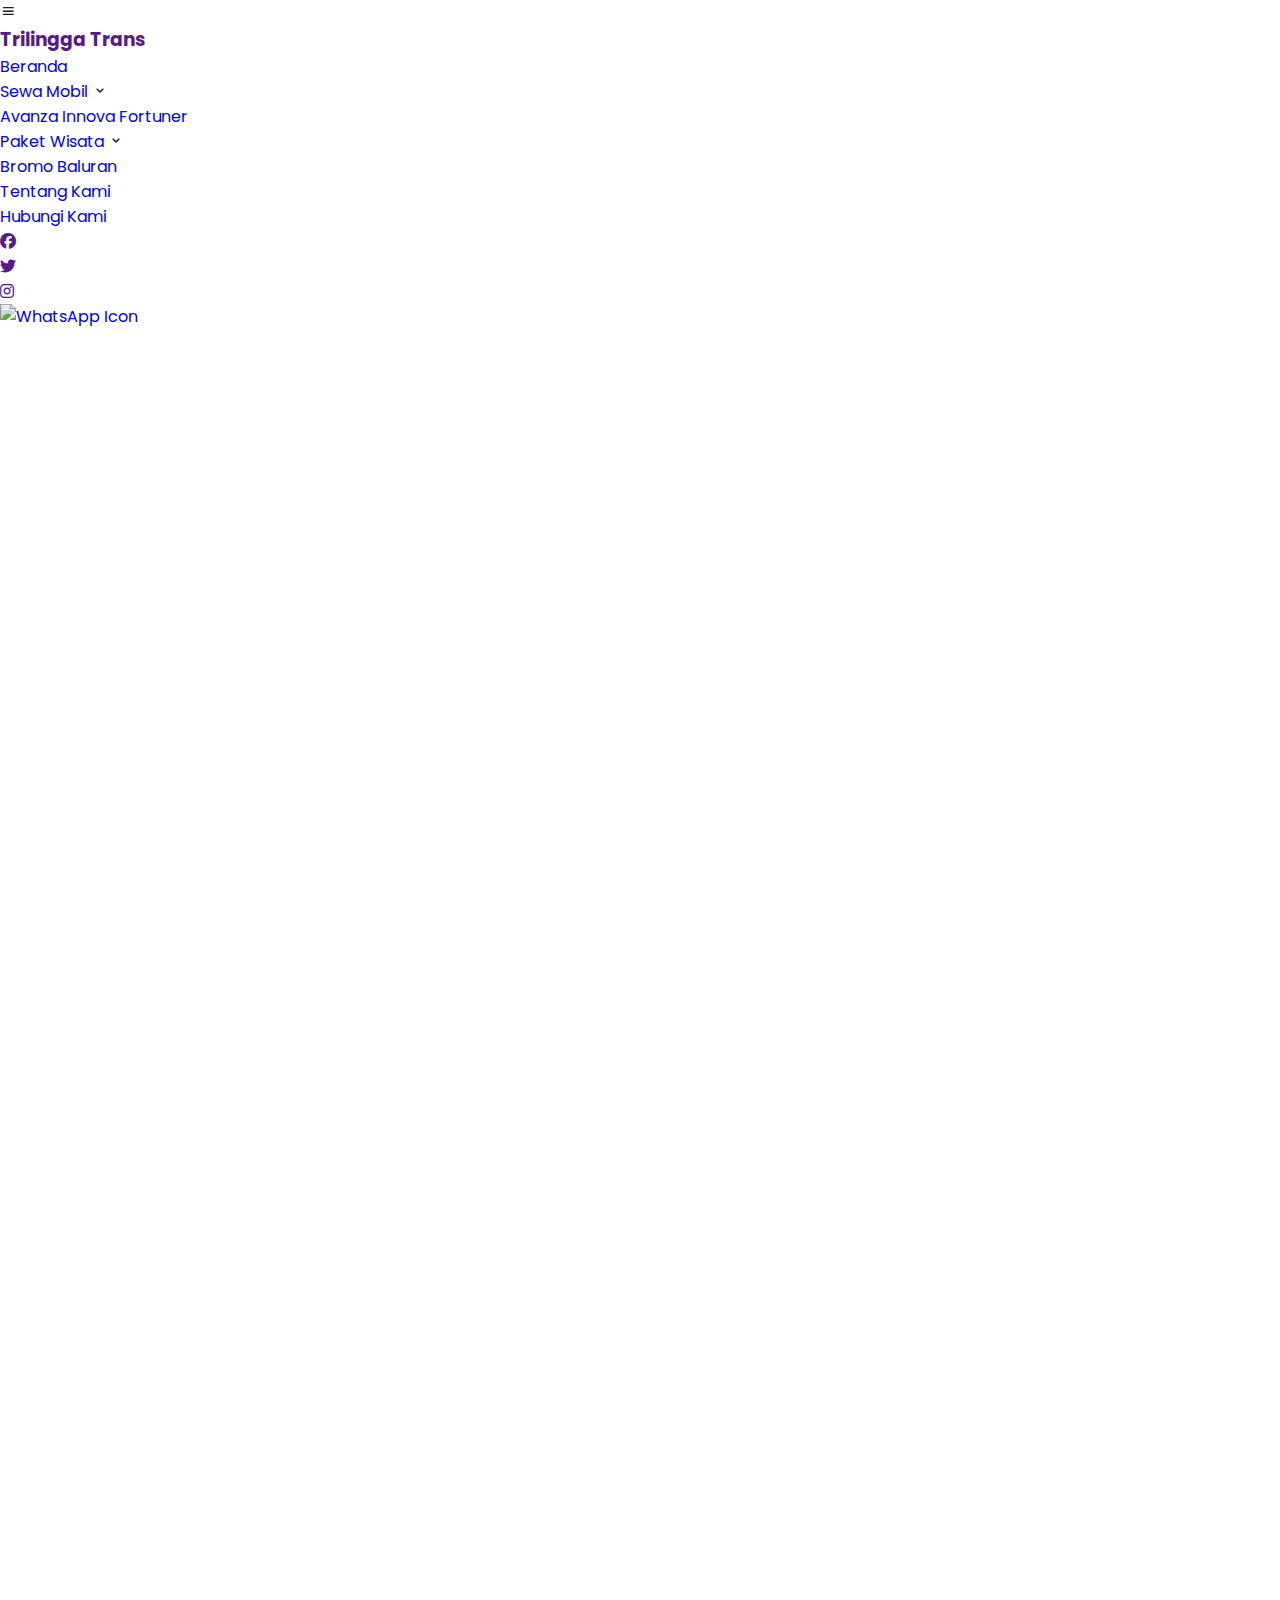
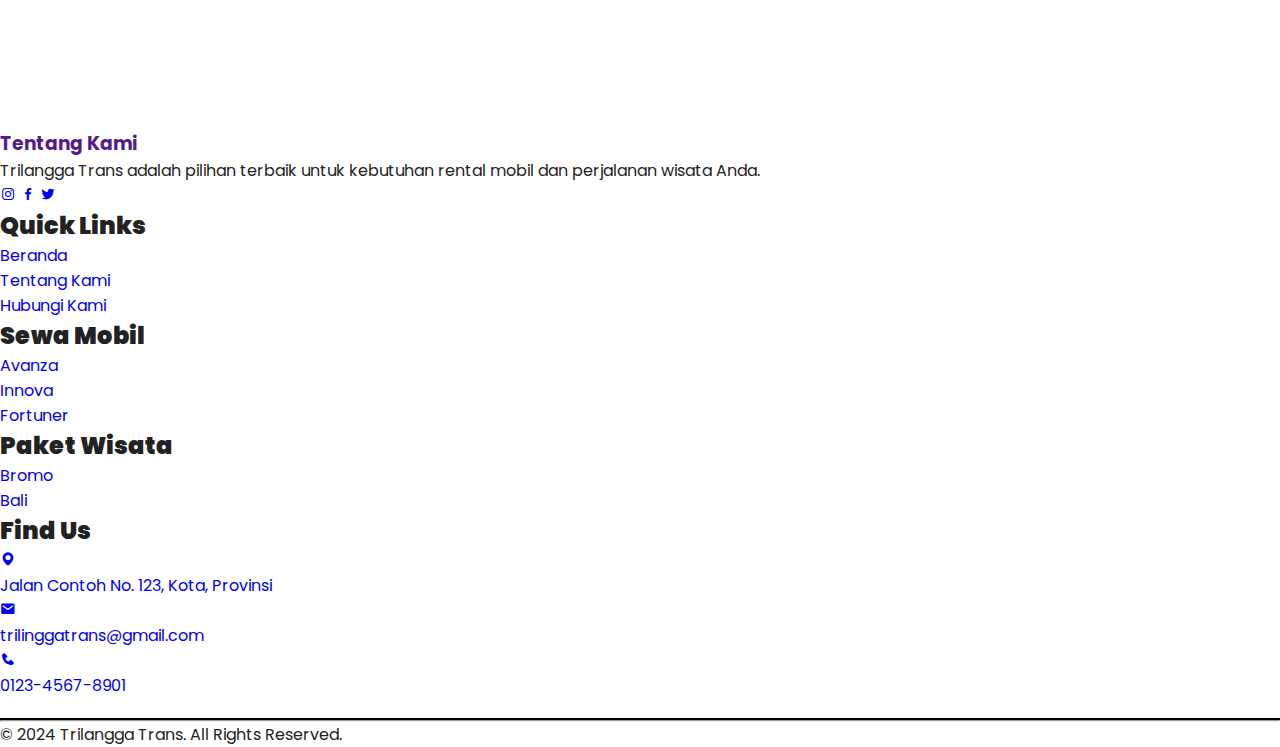
==== avanza.html @ 26cd96cb "update" ====
<!DOCTYPE html>
<html lang="en">
<head>
    <meta charset="UTF-8">
    <meta http-equiv="X-UA-Compatible" content="IE=edge">
    <meta name="viewport" content="width=device-width, initial-scale=1.0">
    <title>Avanza</title>
    <!-- css -->
    <link rel="stylesheet" href="style.css">
    <!-- box icons -->
    <link href='https://unpkg.com/boxicons@2.1.4/css/boxicons.min.css' rel='stylesheet'>
    
    <link rel="stylesheet" href="https://cdnjs.cloudflare.com/ajax/libs/font-awesome/6.2.1/css/all.min.css">
    <link rel="stylesheet" href="https://cdn.jsdelivr.net/npm/swiper/swiper-bundle.min.css" />
</head>
<body>
     <!-- header -->
     <header>
        <div class="container header-container">
            <!-- menu icon -->
            <i class='bx bx-menu' id="menu-icon"></i>
            <!-- logo -->
            <a href="" class="logo"><h3>Trilingga <span>Trans</span></h3></a>
            <!-- nav link -->
            <ul class="nav-link">
                <li><a href="index.html">Beranda</a></li>
                <li>
                    <a href="#" class="active">Sewa Mobil</a>
                    <i class='bx bx-chevron-down chevron-icon'></i>
                    <div class="dropdown-content">
                        <a href="avanza.html">Avanza</a>
                        <a href="innova.html">Innova</a>
                        <a href="fortuner.html">Fortuner</a>
                    </div>
                </li>
                <li>
                    <a href="#">Paket Wisata</a>
                    <i class='bx bx-chevron-down chevron-icon'></i>
                    <div class="dropdown-content">
                        <a href="bromo.html">Bromo</a>
                        <a href="baluran.html">Baluran</a>
                    </div>
                </li>
                <li><a href="#">Tentang Kami</a></li>
                <li><a href="hubungikami.html">Hubungi Kami</a></li>
            </ul>
            <ul class="social-link">
                <li><a href="" style="--i:1;"><i class="fab fa-facebook"></i></a></li>
                <li><a href="" style="--i:2;"><i class="fab fa-twitter"></i></a></li>
                <li><a href="" style="--i:3;"><i class="fab fa-instagram"></i></i></a></li>
            </ul>
        </div>
    </header>
    <!-- end of header -->

    <!-- icon wa -->
    <div class="icon">
        <a href="https://wa.me/+6283129646782?text=Halo!%20Saya%20tertarik%20untuk%20menyewa%20mobil%20dari%20rental%20Anda.%20Bisakah%20saya%20mendapatkan%20informasi%20lebih%20lanjut%20mengenai%20ketersediaan%20mobil%20dengan%20merk%20(Sebutkan merk mobil yang ingin anda sewa)%3F" target="_blank">
            <div class="img-wa">
                <img src="images/iconwa.jpeg" alt="WhatsApp Icon">
            </div>
        </a>
    </div>
    <!-- end of icon wa -->

    <!-- avanza -->
    <div class="avanza">
        <h1 class="heading">Sewa Mobil Avanza</h1>
        <p>Nikmati perjalanan nyaman dengan Toyota Avanza, mobil keluarga yang andal dan irit. <br>Hubungi kami untuk detail sewa dan jadwalkan perjalanan Anda sekarang</p>
    </div>
    <div class="avanza-container">
        <div class="car-box">
            <div class="img-avanza">
                <img src="images/avanzab.png" alt="Avanza">
            </div>
            <div class="avanza-details">
                <h1>Avanza</h1>
                <h2>Rp 600.000<span>/hari</span></h2>
                <p>Avanza dengan kapasitas hingga 6 penumpang siap menemani perjalanan Anda dengan kenyamanan maksimal. Dilengkapi dengan pilihan transmisi manual maupun otomatis, mobil ini sangat cocok untuk berbagai kebutuhan perjalanan. Anda dapat memilih untuk menyewa dengan atau tanpa driver sesuai keinginan Anda. Harga yang tertera sudah termasuk layanan driver untuk kemudahan dan kenyamanan Anda.</p>
                <a href="https://wa.me/+6283129646782?text=Halo!%20Saya%20tertarik%20untuk%20menyewa%20mobil%20Innova.%20Apakah%20mobil%20Innova%20tersedia%20dan%20bisakah%20saya%20mendapatkan%20informasi%20lebih%20lanjut%20mengenai%20detail%20sewa%20mobil%20tersebut%3F" target="_blank" class="btn-pesan">Pesan Sekarang</a>
            </div>
        </div>
        <!-- Peringatan Penting -->
        <div class="important-warning">
            <h1>Peringatan Penting</h1>
            <p>Pastikan untuk tidak melakukan transaksi langsung dengan driver, karena beberapa driver yang bekerja di perusahaan persewaan mobil mungkin merupakan DRIVER KONTRAK. Kami tidak bertanggung jawab jika pesanan Anda tidak sesuai, karena driver tersebut mungkin tidak lagi bekerja dengan kami. Pastikan Anda hanya memesan melalui nomor kontak dan alamat kantor resmi Trilangga Trans untuk menjamin keamanan dan kepuasan layanan Anda.</p>
        </div>
        <!-- End of Peringatan Penting -->
        <div class="terms-container">
            <div class="rental-terms">
                <h1>Ketentuan Sewa</h1>
                <ul>
                    <li>Harga sewa yang tertera di atas adalah harga sewa dalam kota Malang.</li>
                    <li>Uang muka sewa mobil minimal 10% dari total biaya sewa.</li>
                    <li>Harga sewa tidak termasuk biaya parkir dan tiket masuk destinasi.</li>
                    <li>Durasi sewa maksimal hingga jam 12 malam.</li>
                    <li>Kelebihan waktu sewa akan dikenakan biaya tambahan 5% per jam dari total biaya sewa.</li>
                </ul>
            </div>
            <div class="cancelation-terms">
                <h1>Pembatalan Sewa</h1>
                <p>GRATIS pembatalan. Uang muka akan dikembalikan bila pembatalan maksimal 48 jam sebelum tanggal pemesanan.</p>
                <p>Apabila pelanggan membatalkan pesanan rental mobil kurang dari 1×24 jam sebelum tgl pemesanan, akan dikenakan biaya pembatalan sebesar 50% dari harga sewa kendaraan per hari.</p>
                <p>Jika pelanggan membatalkan penggunaan kendaraan sewa pada hari H, maka akan dikenakan biaya pembatalan sebesar 1 hari dari harga sewa kendaraan.</p>
            </div>
        </div>
    </div>
    <!-- end of avanza -->

    <!-- footer -->
    <div class="footer">
        <div class="footer-content">
            <div class="footer-sections">
                <div class="footer-section about">
                    <div class="aboutus-content">
                        <a href="" class="logo-a"><h3>Tentang Kami</h3></a>
                        <!-- <img src="images/logo.png" alt="Trilangga Trans Logo"> -->
                        <p>Trilangga Trans adalah pilihan terbaik untuk kebutuhan rental mobil dan perjalanan wisata Anda.</p>
                        <div class="social-icons">
                            <div class="icons-grid">
                                <a href="https://www.instagram.com/lopipupozcv?igsh=MWg4eXk4ajlqeG91eQ=="><i class='bx bxl-instagram'></i></a>
                                <a href="#"><i class='bx bxl-facebook'></i></a>
                                <a href="#"><i class='bx bxl-twitter'></i></a>
                            </div>
                        </div>
                    </div>
                </div>
                <div class="footer-section quick-links">
                    <h2><strong>Quick Links</strong></h2>
                    <ul class="footer-links">
                        <li><a href="index.html">Beranda</a></li>
                        <li><a href="tentangkami.html">Tentang Kami</a></li>
                        <li><a href="hubungikami.html">Hubungi Kami</a></li>
                    </ul>
                </div>
                <div class="footer-section sewa-links">
                    <h2><strong>Sewa Mobil</strong></h2>
                    <ul class="footer-links">
                        <li><a href="avanza.html">Avanza</a></li>
                        <li><a href="innova.html">Innova</a></li>
                        <li><a href="fortuner.html">Fortuner</a></li>
                    </ul>
                </div>
                <div class="footer-section wisata-links">
                    <h2><strong>Paket Wisata</strong></h2>
                    <ul class="footer-links">
                        <li><a href="bromo.html">Bromo</a></li>
                        <li><a href="bali.html">Bali</a></li>
                    </ul>
                </div>
                <div class="footer-section find-us">
                    <h2><strong>Find Us</strong></h2>
                    <ul>
                        <li>
                            <a href="https://maps.app.goo.gl/zBLJUtuqUeR7uXcn7" target="_blank">
                                <i class='bx bxs-map'></i>
                                <p>Jalan Contoh No. 123, Kota, Provinsi</p>
                            </a>
                        </li>
                        <li>
                            <a href="mailto:trilinggatrans@gmail.com">
                                <i class='bx bxs-envelope'></i>
                                <p>trilinggatrans@gmail.com</p>
                            </a>
                        </li>
                        <li>
                            <a href="https://wa.me/+6283129646782" target="_blank">
                                <i class='bx bxs-phone'></i>
                                <p>0123-4567-8901</p>
                            </a>
                        </li>
                    </ul>
                </div>                
            </div>
            <hr style="border: 1px solid #000; margin-top: 20px;">
        </div>
        <hr class="footer-bottom-divider">
        <div class="footer-bottom">
            <p>&copy; 2024 Trilangga Trans. All Rights Reserved.</p>
        </div>
    </div>
    <!-- end of footer -->

    <!-- link js -->
    <script src="main.js"></script>
</body>
<!-- css -->
<style>
    @import url('https://fonts.googleapis.com/css2?family=Montserrat:ital,wght@0,100..900;1,100..900&family=Poppins:ital,wght@0,100;0,200;0,300;0,400;0,500;0,600;0,700;0,800;0,900&display=swap');
    
    * {
        margin: 0;
        padding: 0;
        text-decoration: none;
        box-sizing: border-box;
    }
    
    :root {
        --color-primary: #1743e3;
        --color-white: #eaeaea;
        --color-dark: #333;
        --color-black: #222;
    }
    
    body {
        font-family: 'Poppins', serif;
        color: var(--color-black);
        background: white;
    }
    
    .avanza {
        text-align: center;
        margin: 5rem auto;
    }
    
    .heading {
        font-size: 2.5rem;
        color: var(--color-black);
        margin-bottom: 0.8rem;
    }
    
    .avanza-container {
        display: flex;
        flex-direction: column;
        align-items: center;
        margin-top: -1rem;
    }
    
    .car-box {
        display: flex;
        flex-direction: row;
        max-width: 1200px;
        margin: auto;
        gap: 2rem;
        justify-content: center;
        align-items: stretch;
    }
    
    .img-avanza, .avanza-details {
        flex: 1;
        display: flex;
        justify-content: center;
        align-items: center;
    }
    
    .img-avanza {
        border: 1px solid black;
        border-radius: 3px;
        padding: 20px;
    }
    
    .img-avanza img {
        max-width: 100%;
        height: auto;
        border-radius: 3px;
    }
    
    .avanza-details {
        padding: 2rem;
        border: 1px solid black;
        border-radius: 3px;
        display: flex;
        flex-direction: column;
        justify-content: space-between;
        align-items: center;
    }
    
    .avanza-details h1 {
        font-size: 2rem;
        color: var(--color-black);
        margin-bottom: 0.5rem;
    }
    
    .avanza-details h2 {
        color: var(--color-primary);
        font-size: 1.8rem;
        margin: 0;
    }
    
    .avanza-details h2 span {
        font-size: 1.3rem;
        color: #333;
        font-weight: 400;
    }
    
    .avanza-details p {
        margin-top: 1rem;
        line-height: 1.6;
        text-align: center; 
    }
    
    .btn-pesan {
        margin-top: 1rem;
        padding: 12px 80px; 
        background-color: var(--color-primary);
        color: white;
        border: none;
        border-radius: 5px;
        cursor: pointer;
        font-size: 14px;
        font-weight: 500;
        align-items: center;
        transition: 0.3s ease-in-out;
    }
    
    .btn-pesan:hover {
        transform: scale(1.05);
    }
    
    .important-warning {
        max-width: 1200px;
        margin: 2rem auto;
        padding: 2rem;
        border-radius: 3px;
        background-color: rgb(212, 7, 7);
        color: var(--color-black);
        text-align: center;
    }
    
    .important-warning h1 {
        font-size: 1.8rem;
        color: white;
        margin-bottom: 1rem;
    }
    
    .important-warning p {
        color: white;
        font-size: 1rem;
        line-height: 1.6;
        margin-bottom: 1rem;
    }
    
    .terms-container {
        display: flex;
        flex-direction: row;
        gap: 2rem;
        max-width: 1200px;
        margin: 0 auto;
        align-items: stretch;
        margin-bottom: 2rem;
    }
    
    .rental-terms, .cancelation-terms {
        flex: 1;
        padding: 2rem;
        border-radius: 3px;
        border: 1px solid black;
    }
    
    .rental-terms h1, .cancelation-terms h1 {
        margin-bottom: 1rem;
    }
    
    .rental-terms ul, .cancelation-terms ul {
        list-style-position: inside;
        padding-left: 20px;
        margin: 0;
    }
    
    .rental-terms li, .cancelation-terms li {
        margin-bottom: 0.5rem;
        line-height: 1.6;
        list-style-type: disc;
    }
    
    .cancelation-terms p {
        position: relative;
        padding-left: 20px;
        margin-bottom: 0.5rem;
        line-height: 1.6;
    }
    
    .cancelation-terms p::before {
        content: '•';
        position: absolute;
        left: 0;
        color: var(--color-dark);
        font-size: 1.2rem;
        line-height: 1.6;
    }
    
    
    /* animasi */
    @keyframes fadeInUp {
        0% {
            opacity: 0;
            transform: translateY(30px);
        }
        60% {
            opacity: 0.7;
            transform: translateY(-10px);
        }
        100% {
            opacity: 1;
            transform: translateY(0);
        }
    }
    
    .avanza-container, .terms-container {
        animation: fadeInUp 1s ease-out;
        animation-fill-mode: both; 
    }
    
    .avanza-container {
        animation-delay: 0.4s;
    }
    
    .terms-container {
        animation-delay: 0.4s;
    }
    
    .avanza-container, .terms-container {
        opacity: 0;
        transform: translateY(20px); 
        transition: opacity 0.5s ease-out, transform 0.5s ease-out;
    }
    
    .avanza-container.animated, .terms-container.animated {
        opacity: 1;
        transform: translateY(0);
    }
    
    .avanza h1, .avanza p {
        animation: fadeInUp 1s ease-out;
        animation-fill-mode: both;
        opacity: 0; 
        transform: translateY(20px); 
    }
    
    .avanza h1, .avanza p {
        animation-delay: 0.2s; 
    }
    
    
    /* responsif */
    @media (max-width: 768px) {
        .car-box {
            flex-direction: column;
            max-width: 90%; /* Mengurangi lebar maksimum kotak */
            margin: 0 auto; /* Menjaga kotak tetap berada di tengah */
        }
    
        .img-avanza {
            width: 100%;
            padding: 10px; /* Mengurangi padding gambar */
        }
    
        .avanza-details {
            width: 100%;
            padding: 1rem;
        }
    
        .btn-pesan {
            padding: 12px 30px; /* Sesuaikan ukuran tombol untuk layar kecil */
        }
    
        .important-warning {
            padding: 1rem;
            font-size: 0.9rem;
        }
    
        .terms-container {
            flex-direction: column;
            max-width: 90%; /* Mengurangi lebar maksimum container */
            margin: 0 auto; /* Menjaga container tetap berada di tengah */
        }
    
        .rental-terms, .cancelation-terms {
            padding: 1rem;
        }
    
        .rental-terms ul, .cancelation-terms ul {
            padding-left: 10px;
        }
    
        .rental-terms li, .cancelation-terms li {
            font-size: 0.9rem;
        }
    
        .cancelation-terms p::before {
            font-size: 1rem;
        }
    
        .cancelation-terms {
            margin-bottom: 2rem; /* Menambahkan margin bawah */
        }
    }
    
    @media (max-width: 1024px) {
        .car-box {
            flex-direction: column;
            max-width: 95%; /* Mengurangi lebar maksimum kotak */
            margin: 0 auto; /* Menjaga kotak tetap berada di tengah */
        }
    
        .img-avanza {
            width: 100%;
            padding: 15px; /* Mengurangi padding gambar */
        }
    
        .avanza-details {
            width: 100%;
            padding: 1.5rem;
        }
    
        .btn-pesan {
            padding: 12px 50px; /* Sesuaikan ukuran tombol untuk layar tablet */
        }
    
        .important-warning {
            padding: 1.5rem;
        }
    
        .terms-container {
            flex-direction: column;
            max-width: 95%; /* Mengurangi lebar maksimum container */
            margin: 0 auto; /* Menjaga container tetap berada di tengah */
        }
    
        .cancelation-terms {
            margin-bottom: 2rem; /* Menambahkan margin bawah */
        }
    }
    </style>
    <!-- end of css -->
</html>
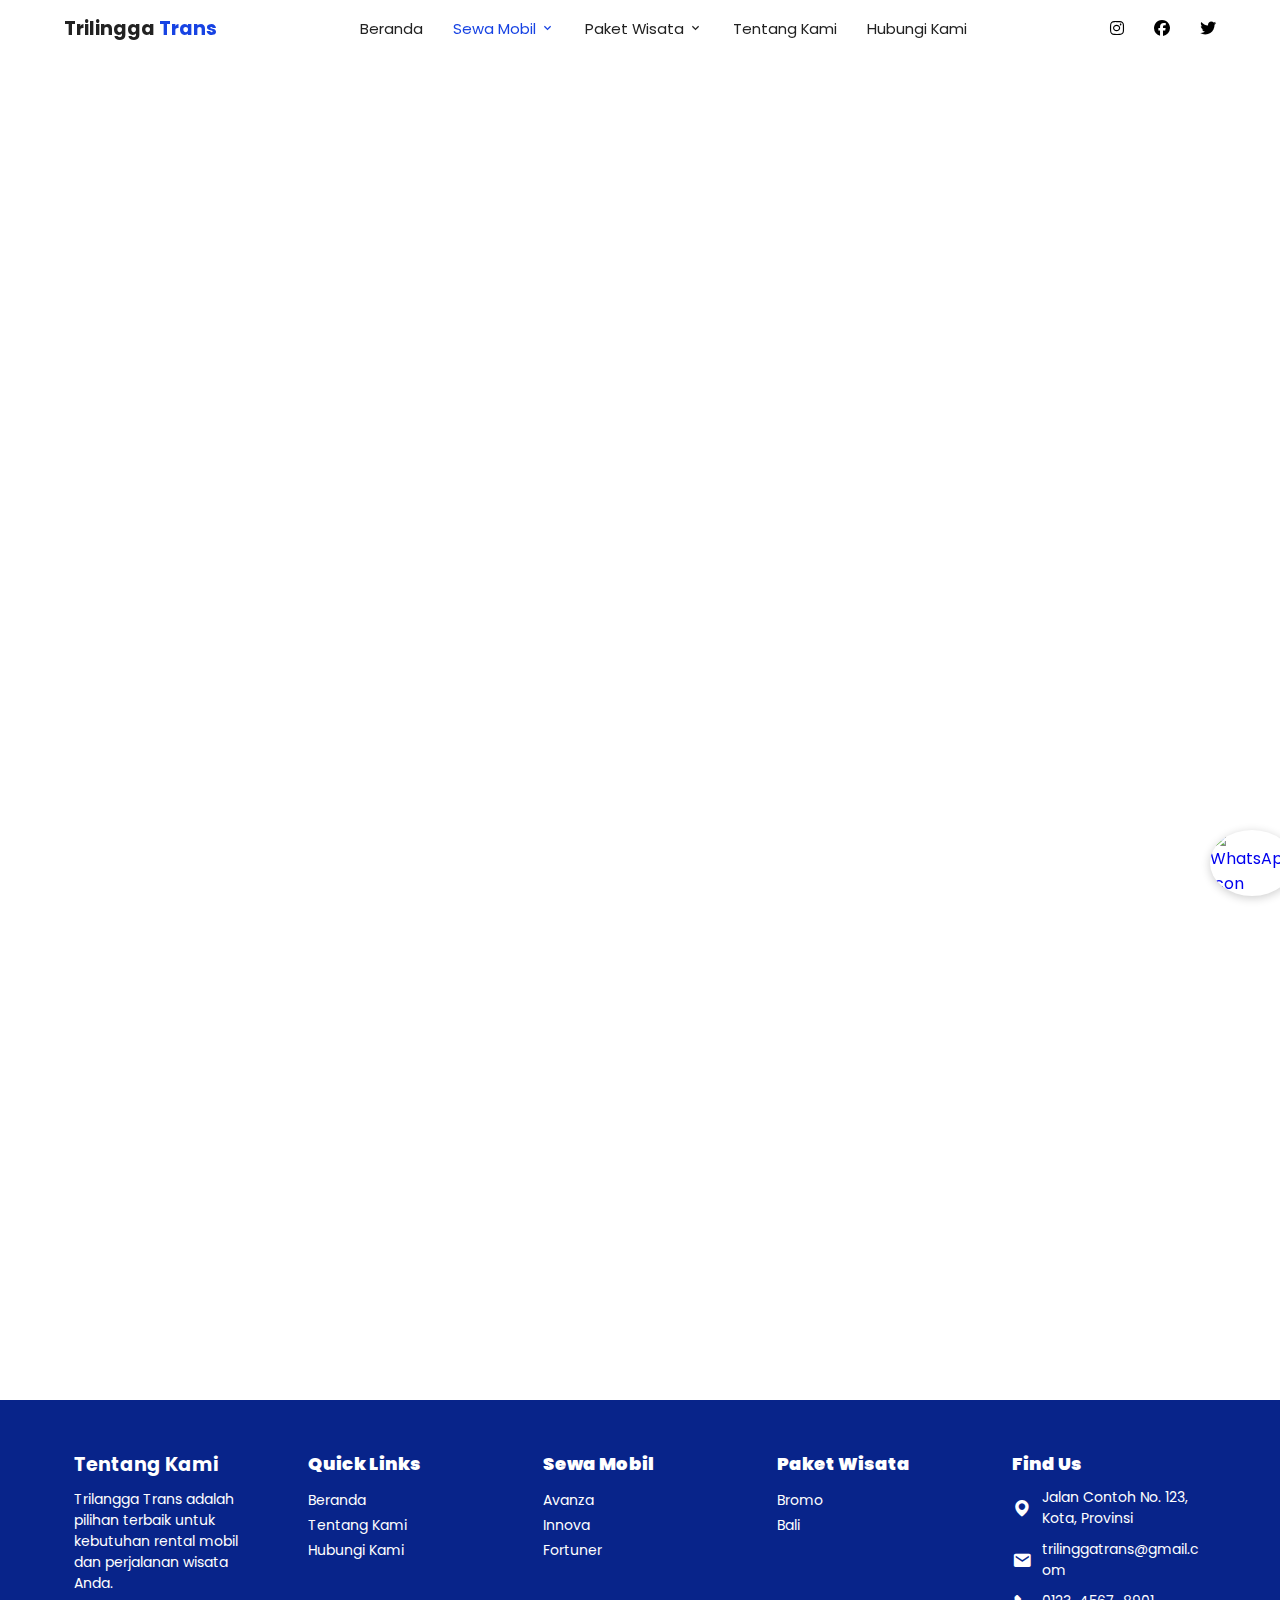
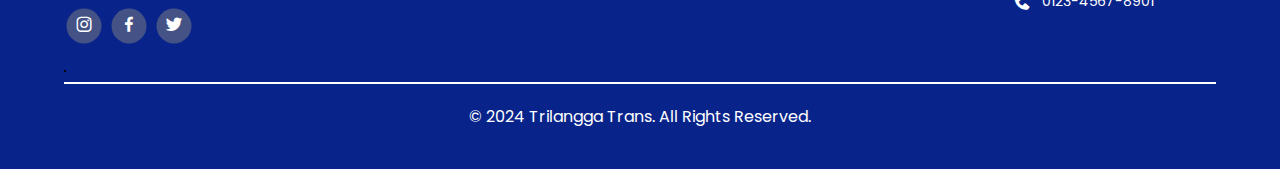
==== commit 7b2af5fe: "update" ====
--- a/avanza.html
+++ b/avanza.html
@@ -5,8 +5,10 @@
     <meta http-equiv="X-UA-Compatible" content="IE=edge">
     <meta name="viewport" content="width=device-width, initial-scale=1.0">
     <title>Avanza</title>
-    <!-- css -->
-    <link rel="stylesheet" href="style.css">
+    <!-- css header n footer -->
+    <link rel="stylesheet" href="css/style.css">
+    <!-- css avanza -->
+     <link rel="stylesheet" href="css/avanza.css">
     <!-- box icons -->
     <link href='https://unpkg.com/boxicons@2.1.4/css/boxicons.min.css' rel='stylesheet'>
     
@@ -45,9 +47,9 @@
                 <li><a href="hubungikami.html">Hubungi Kami</a></li>
             </ul>
             <ul class="social-link">
+                <li><a href="" style="--i:3;"><i class="fab fa-instagram"></i></i></a></li>
                 <li><a href="" style="--i:1;"><i class="fab fa-facebook"></i></a></li>
                 <li><a href="" style="--i:2;"><i class="fab fa-twitter"></i></a></li>
-                <li><a href="" style="--i:3;"><i class="fab fa-instagram"></i></i></a></li>
             </ul>
         </div>
     </header>
@@ -184,343 +186,4 @@
     <!-- link js -->
     <script src="main.js"></script>
 </body>
-<!-- css -->
-<style>
-    @import url('https://fonts.googleapis.com/css2?family=Montserrat:ital,wght@0,100..900;1,100..900&family=Poppins:ital,wght@0,100;0,200;0,300;0,400;0,500;0,600;0,700;0,800;0,900&display=swap');
-    
-    * {
-        margin: 0;
-        padding: 0;
-        text-decoration: none;
-        box-sizing: border-box;
-    }
-    
-    :root {
-        --color-primary: #1743e3;
-        --color-white: #eaeaea;
-        --color-dark: #333;
-        --color-black: #222;
-    }
-    
-    body {
-        font-family: 'Poppins', serif;
-        color: var(--color-black);
-        background: white;
-    }
-    
-    .avanza {
-        text-align: center;
-        margin: 5rem auto;
-    }
-    
-    .heading {
-        font-size: 2.5rem;
-        color: var(--color-black);
-        margin-bottom: 0.8rem;
-    }
-    
-    .avanza-container {
-        display: flex;
-        flex-direction: column;
-        align-items: center;
-        margin-top: -1rem;
-    }
-    
-    .car-box {
-        display: flex;
-        flex-direction: row;
-        max-width: 1200px;
-        margin: auto;
-        gap: 2rem;
-        justify-content: center;
-        align-items: stretch;
-    }
-    
-    .img-avanza, .avanza-details {
-        flex: 1;
-        display: flex;
-        justify-content: center;
-        align-items: center;
-    }
-    
-    .img-avanza {
-        border: 1px solid black;
-        border-radius: 3px;
-        padding: 20px;
-    }
-    
-    .img-avanza img {
-        max-width: 100%;
-        height: auto;
-        border-radius: 3px;
-    }
-    
-    .avanza-details {
-        padding: 2rem;
-        border: 1px solid black;
-        border-radius: 3px;
-        display: flex;
-        flex-direction: column;
-        justify-content: space-between;
-        align-items: center;
-    }
-    
-    .avanza-details h1 {
-        font-size: 2rem;
-        color: var(--color-black);
-        margin-bottom: 0.5rem;
-    }
-    
-    .avanza-details h2 {
-        color: var(--color-primary);
-        font-size: 1.8rem;
-        margin: 0;
-    }
-    
-    .avanza-details h2 span {
-        font-size: 1.3rem;
-        color: #333;
-        font-weight: 400;
-    }
-    
-    .avanza-details p {
-        margin-top: 1rem;
-        line-height: 1.6;
-        text-align: center; 
-    }
-    
-    .btn-pesan {
-        margin-top: 1rem;
-        padding: 12px 80px; 
-        background-color: var(--color-primary);
-        color: white;
-        border: none;
-        border-radius: 5px;
-        cursor: pointer;
-        font-size: 14px;
-        font-weight: 500;
-        align-items: center;
-        transition: 0.3s ease-in-out;
-    }
-    
-    .btn-pesan:hover {
-        transform: scale(1.05);
-    }
-    
-    .important-warning {
-        max-width: 1200px;
-        margin: 2rem auto;
-        padding: 2rem;
-        border-radius: 3px;
-        background-color: rgb(212, 7, 7);
-        color: var(--color-black);
-        text-align: center;
-    }
-    
-    .important-warning h1 {
-        font-size: 1.8rem;
-        color: white;
-        margin-bottom: 1rem;
-    }
-    
-    .important-warning p {
-        color: white;
-        font-size: 1rem;
-        line-height: 1.6;
-        margin-bottom: 1rem;
-    }
-    
-    .terms-container {
-        display: flex;
-        flex-direction: row;
-        gap: 2rem;
-        max-width: 1200px;
-        margin: 0 auto;
-        align-items: stretch;
-        margin-bottom: 2rem;
-    }
-    
-    .rental-terms, .cancelation-terms {
-        flex: 1;
-        padding: 2rem;
-        border-radius: 3px;
-        border: 1px solid black;
-    }
-    
-    .rental-terms h1, .cancelation-terms h1 {
-        margin-bottom: 1rem;
-    }
-    
-    .rental-terms ul, .cancelation-terms ul {
-        list-style-position: inside;
-        padding-left: 20px;
-        margin: 0;
-    }
-    
-    .rental-terms li, .cancelation-terms li {
-        margin-bottom: 0.5rem;
-        line-height: 1.6;
-        list-style-type: disc;
-    }
-    
-    .cancelation-terms p {
-        position: relative;
-        padding-left: 20px;
-        margin-bottom: 0.5rem;
-        line-height: 1.6;
-    }
-    
-    .cancelation-terms p::before {
-        content: '•';
-        position: absolute;
-        left: 0;
-        color: var(--color-dark);
-        font-size: 1.2rem;
-        line-height: 1.6;
-    }
-    
-    
-    /* animasi */
-    @keyframes fadeInUp {
-        0% {
-            opacity: 0;
-            transform: translateY(30px);
-        }
-        60% {
-            opacity: 0.7;
-            transform: translateY(-10px);
-        }
-        100% {
-            opacity: 1;
-            transform: translateY(0);
-        }
-    }
-    
-    .avanza-container, .terms-container {
-        animation: fadeInUp 1s ease-out;
-        animation-fill-mode: both; 
-    }
-    
-    .avanza-container {
-        animation-delay: 0.4s;
-    }
-    
-    .terms-container {
-        animation-delay: 0.4s;
-    }
-    
-    .avanza-container, .terms-container {
-        opacity: 0;
-        transform: translateY(20px); 
-        transition: opacity 0.5s ease-out, transform 0.5s ease-out;
-    }
-    
-    .avanza-container.animated, .terms-container.animated {
-        opacity: 1;
-        transform: translateY(0);
-    }
-    
-    .avanza h1, .avanza p {
-        animation: fadeInUp 1s ease-out;
-        animation-fill-mode: both;
-        opacity: 0; 
-        transform: translateY(20px); 
-    }
-    
-    .avanza h1, .avanza p {
-        animation-delay: 0.2s; 
-    }
-    
-    
-    /* responsif */
-    @media (max-width: 768px) {
-        .car-box {
-            flex-direction: column;
-            max-width: 90%; /* Mengurangi lebar maksimum kotak */
-            margin: 0 auto; /* Menjaga kotak tetap berada di tengah */
-        }
-    
-        .img-avanza {
-            width: 100%;
-            padding: 10px; /* Mengurangi padding gambar */
-        }
-    
-        .avanza-details {
-            width: 100%;
-            padding: 1rem;
-        }
-    
-        .btn-pesan {
-            padding: 12px 30px; /* Sesuaikan ukuran tombol untuk layar kecil */
-        }
-    
-        .important-warning {
-            padding: 1rem;
-            font-size: 0.9rem;
-        }
-    
-        .terms-container {
-            flex-direction: column;
-            max-width: 90%; /* Mengurangi lebar maksimum container */
-            margin: 0 auto; /* Menjaga container tetap berada di tengah */
-        }
-    
-        .rental-terms, .cancelation-terms {
-            padding: 1rem;
-        }
-    
-        .rental-terms ul, .cancelation-terms ul {
-            padding-left: 10px;
-        }
-    
-        .rental-terms li, .cancelation-terms li {
-            font-size: 0.9rem;
-        }
-    
-        .cancelation-terms p::before {
-            font-size: 1rem;
-        }
-    
-        .cancelation-terms {
-            margin-bottom: 2rem; /* Menambahkan margin bawah */
-        }
-    }
-    
-    @media (max-width: 1024px) {
-        .car-box {
-            flex-direction: column;
-            max-width: 95%; /* Mengurangi lebar maksimum kotak */
-            margin: 0 auto; /* Menjaga kotak tetap berada di tengah */
-        }
-    
-        .img-avanza {
-            width: 100%;
-            padding: 15px; /* Mengurangi padding gambar */
-        }
-    
-        .avanza-details {
-            width: 100%;
-            padding: 1.5rem;
-        }
-    
-        .btn-pesan {
-            padding: 12px 50px; /* Sesuaikan ukuran tombol untuk layar tablet */
-        }
-    
-        .important-warning {
-            padding: 1.5rem;
-        }
-    
-        .terms-container {
-            flex-direction: column;
-            max-width: 95%; /* Mengurangi lebar maksimum container */
-            margin: 0 auto; /* Menjaga container tetap berada di tengah */
-        }
-    
-        .cancelation-terms {
-            margin-bottom: 2rem; /* Menambahkan margin bawah */
-        }
-    }
-    </style>
-    <!-- end of css -->
 </html>--- a/css/style.css
+++ b/css/style.css
@@ -0,0 +1,1732 @@
+@import url('https://fonts.googleapis.com/css2?family=Montserrat:ital,wght@0,100..900;1,100..900&family=Poppins:ital,wght@0,100;0,200;0,300;0,400;0,500;0,600;0,700;0,800;0,900;1,100;1,200;1,300;1,400;1,500;1,600;1,700;1,800;1,900&display=swap');
+*{
+    margin: 0;
+    padding: 0;
+    box-sizing: border-box;
+    text-decoration: none;
+    list-style: none;
+    font-family: 'Poppins', sans-serif;
+}
+:root{
+    --color-primary: #1743e3;
+    --color-white: #eaeaea; 
+    --color-dark: #333; 
+    --color-black: #222; 
+}
+
+/*-------------------- header --------------------*/
+.container {
+  max-width: 1620px;
+  width: 90%;
+  margin: 0 auto;
+}
+
+header {
+  width: 100%; 
+  height: 3.5rem;
+  position: fixed;
+  left: 0;
+  top: 0;
+  z-index: 100;
+  display: grid;
+  place-items: center;
+}
+
+header.shadow {
+  background: white; 
+  box-shadow: 2px 4px 20px rgb(15 54 55 / 20%);
+  transition: 0.5s;
+}
+
+header.shadow .header-social-link a.social-link a {
+  color: black;
+}
+
+header.shadow .header-social-link a {
+  color: black;
+}
+
+.header-container {
+  display: flex;
+  justify-content: space-between;
+  align-items: center;
+}
+
+#menu-icon {
+  font-size: 3.6rem;
+  display: none;
+}
+
+.header-container ul {
+  display: flex;
+  align-items: center;
+  gap: 30px;
+  /* gapnya entar di responsif GANTIIIIIII */
+}
+
+.logo h3 {
+  font-size: 1.2rem;
+  color: var(--color-black); 
+  /* opacity: 0;
+  animation: logoAni 1s ease forwards; */ 
+}
+
+.logo h3 span {
+  color: var(--color-primary);
+  transition: none;
+}
+
+.nav-link {
+  display: flex;
+  gap: 30px;
+  position: relative;
+}
+
+.nav-link li {
+  position: relative;
+}
+
+.nav-link li a {
+  color: var(--color-black);
+  font-size: 14.8px;
+  transition: .4s ease;
+  display: inline-block;
+  /* Hapus animasi */
+  /* animation: NavliaAni forwards 1s ease;
+  animation-delay: calc(.2s * var(--i));
+  opacity: 0; */ 
+}
+
+.nav-link li a:hover {
+  color: var(--color-primary);
+}
+
+.nav-link li .active {
+  color: var(--color-primary);
+}
+
+.nav-link li a.active + .chevron-icon {
+  color: var(--color-primary); /* Mengubah warna chevron-icon saat link aktif */
+}
+/* Style dropdown-content agar tersembunyi secara default */
+.dropdown-content {
+  display: none;
+  position: absolute;
+  top: 100%;
+  left: 0;
+  background-color: #fff;
+  box-shadow: 0px 4px 8px rgba(0, 0, 0, 0.1);
+  border-radius: 4px;
+  padding: 10px;
+  z-index: 200;
+}
+
+.dropdown-content a {
+  display: flex;
+  align-items: center;
+  gap: 10px;
+  color: var(--color-black);
+  padding: 8px 20px; 
+  text-decoration: none;
+  border-radius: 4px;
+  transition: background-color 0.3s, color 0.3s;
+  width: 100%;
+  box-sizing: border-box;
+}
+
+.dropdown-content a:hover {
+  color: var(--color-primary);
+  background-color: #f0f0f0;
+}
+
+.nav-link li:hover .dropdown-content {
+  display: block;
+}
+
+.chevron-icon {
+  font-size: 15px;
+  transition: color 0.4s ease;
+}
+
+.nav-link li:hover > a,
+.nav-link li:hover .chevron-icon,
+.nav-link li:hover {
+  color: var(--color-primary); /* Ubah warna biru untuk link dan ikon saat dropdown di-hover */
+}
+
+.dropdown-content a {
+  color: var(--color-black);
+}
+
+.header-social-link a {
+  color: white; 
+  transition: none; 
+}
+
+.social-link a {
+  color: black;
+  transition: color 0.3s ease;
+}
+
+@media (max-width: 768px) {
+  .header-container {
+      padding: 0 10px;
+      display: flex;
+      justify-content: space-between;
+      align-items: center;
+  }
+
+  .logo {
+      position: absolute;
+      left: 80%; /* Menggeser logo lebih ke kanan */
+      transform: translateX(-65%);
+  }
+
+  #menu-icon {
+      font-size: 22px;
+      display: block;
+  }
+
+  .nav-link {
+      padding: 10px;
+      gap: 10px; /* Mengurangi gap antar elemen */
+      max-height: 0;
+      opacity: 0;
+      transition: max-height 0.5s ease-in-out, opacity 0.3s ease-in-out;
+  }
+
+  .nav-link.show {
+      max-height: 200px;
+      opacity: 1;
+  }
+
+  .nav-link li {
+      margin-bottom: 8px;
+  }
+
+  .nav-link a {
+      font-size: 12px; /* Mengurangi ukuran font */
+  }
+
+  .dropdown-content {
+    display: none;
+    position: relative;
+    left: 0;
+    padding: 6px;
+    box-shadow: none;
+    margin-bottom: -1.2rem;
+  }
+
+  .dropdown-content a {
+    font-size: 11px;
+    padding: 6px 10px;
+  }
+
+  .dropdown-content a:hover {
+    background-color: transparent;
+  }
+
+  .chevron-icon {
+    font-size: 12px;
+    margin-left: 5px;
+  }
+
+  .social-link a {
+      font-size: 14px; /* Mengurangi ukuran ikon sosial */
+      position: absolute;
+      transform: translateY(-50%); /* Untuk memastikan elemen berada di tengah secara vertikal */
+      display: flex;
+      gap: 10px; /* Mengatur jarak antar ikon */
+  }
+
+  .header-social-link a {
+    font-size: 14px; /* Mengurangi ukuran ikon sosial */
+    position: absolute;
+    transform: translateY(-50%); /* Untuk memastikan elemen berada di tengah secara vertikal */
+    display: flex;
+    gap: 10px; /* Mengatur jarak antar ikon */
+  }
+}
+
+@media (max-width: 950px) {
+  .header-container {
+      padding: 0 15px;
+  }
+
+  .logo {
+      position: absolute;
+      left: 50%;
+      transform: translateX(-50%);
+  }
+
+  header {
+      background: white;
+      box-shadow: none; 
+  }
+
+  .social-link a {
+      color: var(--color-black); 
+  }
+
+  .header-social-link a {
+      color: var(--color-black); 
+  }
+
+  .nav-link {
+      position: absolute;
+      top: 100%; /* Tetap berada di bawah header */
+      right: 0;
+      left: 0;
+      flex-direction: column;
+      text-align: center;
+      background: white;
+      padding: 20px; /* Padding sesuai dengan kebutuhan */
+      max-height: 0; /* Tinggi awal 0 */
+      opacity: 0; /* Menyembunyikan konten secara visual */
+      overflow: hidden; /* Menyembunyikan konten saat height 0 */
+      transition: max-height 0.5s ease-in-out, opacity 0.3s ease-in-out;
+  }
+
+  .nav-link.show {
+      max-height: 300px; /* Tinggi maksimal saat menu ditampilkan */
+      opacity: 1; /* Menampilkan konten */
+  }
+
+  .nav-link a {
+      display: block;
+  }
+
+  #menu-icon {
+      font-size: 28px;
+      display: block;
+  }
+
+  /* Dropdown menu di tampilan responsif */
+  .dropdown-content {
+    display: none;
+    position: relative;
+    left: 0;
+    padding: 10px;
+    box-shadow: none; /* Nonaktifkan box-shadow di mode responsif */
+    margin-bottom: -2rem;
+  }
+
+  /* Dropdown tampil saat ada class .show */
+  .dropdown-content.show {
+    display: block;
+    transform: translateY(0); 
+    opacity: 1;
+  }
+
+  .dropdown-content a {
+    color: black; /* Memastikan warna font terlihat */
+    font-size: 15px;
+    padding: 8px 15px;
+    text-align: center;
+    white-space: nowrap;
+    opacity: 0.8;
+    transition: opacity 0.3s ease, background-color 0.3s ease;
+  }
+
+  .dropdown-content a:hover {
+    color: var(--color-primary);
+    background-color: transparent; /* Nonaktifkan background-color di mode responsif */
+
+  }
+
+  .chevron-icon {
+    font-size: 14px;
+    margin-left: 8px;
+    transition: transform 0.3s ease;
+  }
+}
+
+/* -------------------- animasi -------------------- */
+@keyframes logoAni {
+    0%{
+        transform: translateX(-100px);
+        opacity: 0;
+    }    
+    100%{
+        transform: translateX(0);
+        opacity: 1;
+    }    
+}
+@keyframes NavliaAni {
+    0%{
+        transform: translateY(100px);
+        opacity: 0;
+    }    
+    100%{
+        transform: translateY(0);
+        opacity: 1;
+    }    
+}
+@keyframes socialAni {
+    0%{
+        transform: translateX(100px) rotate(45deg);
+        opacity: 0;
+    }    
+    100%{
+        transform: translateX(0) rotate(45deg);
+        opacity: 1;
+    }    
+}
+@keyframes H1Ani {
+    0%{
+        transform: translateY(-100px) ;
+        opacity: 0;
+    }    
+    100%{
+        transform: translateY(0) ;
+        opacity: 1;
+    }    
+}
+@keyframes zoomOut {
+    0%{
+        transform:scale(1.1) ;
+        opacity: 0;
+    }    
+    100%{
+        transform: scale(1) ;
+        opacity: 1;
+    }    
+}
+@keyframes carAni {
+    0%{
+        transform: translate(180px, -300px) scale(0) rotate(-45deg);
+        opacity: 0;
+    }    
+    100%{
+        transform: translate(0, 0) scale(1) rotate(-45deg);
+        opacity: 1;
+    }    
+}
+@keyframes sqbox2Ani {
+    0%{
+        right: -40%;
+        opacity: 0;
+    }    
+    100%{
+        right: -26%;
+        opacity: 1;
+    }    
+}
+
+/* @media(max-width:895px){
+    #menu-icon{
+        display: block;
+    }
+
+/*-------------------- end of header --------------------*/
+
+/*-------------------- icon WhatsApp --------------------*/
+.icon {
+    position: fixed;
+    bottom: 20px;
+    right: 20px;
+    display: flex;
+    align-items: center;
+    gap: 10px;
+    z-index: 1000;
+}
+
+.icon .img-wa {
+    width: 50px;
+    height: 50px;
+}
+
+.icon .img-wa img {
+    width: 100%;
+    height: 100%;
+    border-radius: 50%;
+    box-shadow: 0 2px 10px rgba(0, 0, 0, 0.2);
+}
+/*-------------------- end of icon WhatsApp --------------------*/
+
+/* .......................Start Home Section...................... */
+home{
+    width: 100;
+    height: 100vh;
+    display: flex;
+    align-items: center;
+    position: relative;
+    overflow: hidden;
+}
+
+.home-left{
+    max-width: 620px;
+    position: relative;
+}
+.home-left h1{
+    font-size: 40px;
+    line-height: 1.2;
+    color: var(--color-black);
+    animation: H1Ani forwards 1s ease;  
+    opacity: 0;    
+    animation-delay: 1s;
+    margin-top: 3rem;  
+}
+
+.home-left span{
+    color: var(--color-primary);
+}
+.home-left h3{
+    font-size: 40px;
+    font-weight: 400;
+    color: var(--color-primary);
+    margin-top: .5rem;
+    animation: H1Ani forwards 1s ease;  
+    opacity: 0;    
+    animation-delay: .8s;  
+}
+.home-left p{
+    margin: 15px 0 30px;
+    line-height: 150%;
+    font-size: 16px;
+    animation: logoAni forwards 1s ease;  
+    opacity: 0;    
+    animation-delay: .6s; 
+}
+.home-container{
+    display: grid;
+    grid-template-columns: auto auto;
+    align-items: center; 
+    height: 100%; 
+    justify-content: space-between;
+}
+.home-right{
+    position: relative;
+    width: 400px;
+    height: 450px;
+    transform: rotate(45deg);
+    right: -7%;   
+}
+.btn{
+    display: inline-block;
+    width: fit-content;
+    padding: 12px 28px;
+    background: var(--color-primary);
+    border: 2px solid var(--color-primary);
+    border-radius: 8px;
+    box-shadow: 0 0 10px rgba(0, 0, 0, 0.2);
+    color: white;
+    letter-spacing: .4px;
+    font-weight: 600;
+    opacity: 0;
+    margin-right: 10px; 
+    animation: logoAni 1s ease forwards; 
+    animation-delay: 1.3s;
+    font-size: 80%;
+    transition: 0.3s ease-in-out;
+}
+
+.btn:hover {
+  transform: scale(1.05);
+}
+
+.btn-1{
+    display: inline-block;
+    width: fit-content;
+    padding: 12px 28px;
+    background: transparent;
+    color: var(--color-primary);
+    border: 2px solid var(--color-primary);
+    border-radius: 8px;
+    box-shadow: 0 0 10px rgba(0, 0, 0, 0.2);
+    letter-spacing: .4px;
+    font-weight: 600;
+    transition: .4s ease;
+    opacity: 0;
+    margin-right: 10px; 
+    animation: logoAni 1s ease forwards; 
+    animation-delay: 1.3s;
+    font-size: 80%;
+    transition: 0.3s ease-in-out;
+}
+.sq-box{
+    height: 100%;
+    width: 100%;
+    border: 25px solid var(--color-primary);
+    background: var(--color-white);
+    box-shadow: -15px 15px 15px rgba(0, 0, 0, 0.2) ;
+    opacity: 0;
+    animation: zoomOut 1s ease forwards; 
+    animation-delay: 1.3s;
+}
+.sq-box img{
+    position: absolute;
+    transform: rotate(-45deg);
+    max-width: 650px;
+    top: 130px;
+    left: -200px;
+    opacity: 0;
+    animation: carAni forwards 1s ease;
+    animation-delay: 1.6s;
+}
+.sq-box2{
+    position: absolute;
+    width: 700px;
+    height: 700px;
+    background: var(--color-primary);
+    transform: rotate(45deg);
+    top: -26%;
+    right: -35%;
+    z-index: -1;
+    opacity: 0;
+    animation: sqbox2Ani forwards 1s ease;
+    animation-delay: .3s;
+}
+
+/* Responsive Styles */
+@media (max-width: 1024px) {
+  .home-left h1, .home-left h3 {
+      font-size: 32px;
+  }
+
+  .home-left p {
+      font-size: 14px;
+  }
+
+  .home-right {
+      width: 300px;
+      height: 350px;
+      transform: rotate(45deg);
+      right: -5%;
+  }
+
+  .sq-box img {
+      max-width: 500px;
+      top: 100px;
+      left: -150px;
+  }
+
+  .sq-box2 {
+      width: 500px;
+      height: 500px;
+      top: -20%;
+      right: -20%;
+  }
+}
+
+@media (max-width: 768px) {
+  .home-container {
+      grid-template-columns: 1fr;
+      text-align: center;
+      justify-content: center;
+  }
+
+  .home-left {
+      margin-top: -8rem;
+      /* transform: translateY(13rem) translateX(0%); Menggeser ke bawah dan ke kanan */
+      margin-bottom: 0; /* Menghilangkan margin-bottom */
+      position: relative;
+  }
+
+  .home-left h1, .home-left h3 {
+      font-size: 28px;
+  }
+
+  .home-left p {
+      font-size: 14px;
+  }
+
+  .home-right {
+      /* width: 250px;
+      height: 300px;
+      transform: rotate(45deg);
+      right: 0;
+      margin: 0 auto; */
+      display: none;
+  }
+
+  .sq-box img {
+      max-width: 400px;
+      top: 80px;
+      left: -120px;
+  }
+
+  .sq-box2 {
+      width: 400px;
+      height: 400px;
+      top: -15%;
+      right: -15%;
+  }
+
+  .sq-box, .sq-box2 {
+      display: none; /* Hide boxes on small screens */
+  }
+
+  .btn, .btn-1 {
+    padding: 8px 18px; /* Kurangi lagi padding untuk layar lebih kecil */
+    font-size: 80%; /* Sesuaikan lagi ukuran font */
+}
+}
+
+@media (max-width: 480px) {
+  .home-left h1, .home-left h3 {
+      font-size: 24px;
+  }
+
+  .home-left p {
+      font-size: 12px;
+  }
+
+  .home-right {
+      width: 200px;
+      height: 250px;
+      transform: rotate(45deg);
+      right: 0;
+      margin: 0 auto;
+  }
+
+  .sq-box img {
+      max-width: 300px;
+      top: 60px;
+      left: -100px;
+  }
+
+  .sq-box2 {
+      width: 300px;
+      height: 300px;
+  }
+}
+/* .......................End Home Section...................... */
+
+/*-------------------- tentang kami --------------------*/
+.about {
+    margin-top: 2rem;
+    padding: 2rem 0; /* Ruang di atas dan bawah bagian about */
+    margin-bottom: 2rem;
+}
+
+.about-container {
+    display: flex; /* Menggunakan Flexbox untuk tata letak */
+    justify-content: space-between; /* Memisahkan konten dan gambar */
+    align-items: center; /* Vertikal pusatkan konten dan gambar */
+    max-width: 1200px; /* Lebar maksimum kontainer */
+    margin: 0 auto; /* Pusatkan kontainer */
+    padding: 0 1rem; /* Ruang dalam kontainer */
+}
+
+.about-img {
+    margin-top: 1rem;
+    flex: 1; /* Mengambil ruang yang lebih besar untuk gambar */
+    margin-right: 2rem; /* Jarak antara gambar dan konten */
+}
+
+.about-img img {
+    width: 100%; /* Lebar gambar sesuai dengan kontainer */
+    max-width: 600px; /* Lebar maksimum gambar */
+    height: auto; /* Pertahankan rasio aspek gambar */
+    box-shadow: 0px 4px 8px rgba(0, 0, 0, 0.1); /* Bayangan gambar */
+}
+
+.about-content {
+    flex: 1; /* Mengambil ruang yang lebih besar untuk konten */
+    max-width: 600px; /* Lebar maksimum konten */
+}
+
+.about-content h1 {
+    font-size: 1.1rem; /* Ukuran font untuk judul utama */
+    color: var(--color-primary); /* Warna teks judul */
+    margin-bottom: 1rem; /* Jarak bawah judul */
+    line-height: 1.3; /* Jarak antar baris */
+    font-weight: 450;
+}
+
+.about-content h2 {
+    font-size: 1.5rem; /* Ukuran font untuk sub-judul */
+    color: var(--color-black); /* Warna teks sub-judul */
+    margin-bottom: 1rem; /* Jarak bawah sub-judul */
+    line-height: 1.3; /* Jarak antar baris */
+}
+
+.about-content p {
+    font-size: 1rem; /* Ukuran font untuk paragraf */
+    color: #555; /* Warna teks paragraf */
+    line-height: 1.6; /* Jarak antar baris */
+    margin-top: 0; /* Jarak atas paragraf */
+}
+
+.about-btn {
+    margin-top: 1rem;
+    display: inline-block;
+    width: fit-content;
+    padding: 12px 20px;
+    background: var(--color-primary);
+    border: 2px solid var(--color-primary);
+    border-radius: 8px;
+    box-shadow: 0 0 10px rgba(0, 0, 0, 0.2);
+    color: white;
+    letter-spacing: .4px;
+    font-weight: 600;
+    font-size: 75%;
+    transition: 0.3s ease-in-out;
+    cursor: pointer;
+}
+
+.about-btn:hover {
+  transform: scale(1.05);
+}
+
+/* Media Queries for Responsive Design */
+
+/* Untuk layar kecil seperti smartphone */
+@media (max-width: 768px) {
+  .about {
+    margin-top: -12rem;
+    padding: 1rem 0; /* Mengurangi padding atas dan bawah */
+    text-align: center; /* Pusatkan semua teks */
+  }
+
+  .about-container {
+    flex-direction: column; /* Mengatur konten dan gambar dalam kolom untuk layar kecil */
+    align-items: center; /* Pusatkan konten dan gambar secara horizontal */
+    justify-content: center; /* Pusatkan konten secara vertikal */
+    padding: 0 0.5rem; /* Mengurangi padding pada kontainer */
+  }
+
+  .about-img {
+    margin-top: 1rem;
+    margin-right: 0; /* Menghapus jarak antara gambar dan konten */
+    margin-bottom: 1rem; /* Menambahkan jarak bawah untuk gambar */
+    width: 100%; /* Lebar gambar sesuai dengan kontainer */
+    display: none;
+  }
+
+  .about-img img {
+    max-width: 100%; /* Memastikan gambar tidak lebih besar dari lebar kontainer */
+  }
+
+  .about-content {
+    margin-top: 5rem;
+    max-width: 100%; /* Memastikan konten tidak lebih besar dari lebar kontainer */
+    text-align: center; /* Pusatkan semua teks dalam konten */
+  }
+
+  .about-content h1 {
+    margin-top: -4rem;
+    font-size: 2.5%; /* Menyesuaikan ukuran font untuk judul utama */
+    margin-bottom: 1.5rem; /* Mengurangi jarak bawah judul */
+  }
+
+  .about-content h2 {
+    font-size: 1.3rem; /* Menyesuaikan ukuran font untuk sub-judul */
+    margin-bottom: 0.8rem; /* Mengurangi jarak bawah sub-judul */
+  }
+
+  .about-content p {
+    font-size: 0.9rem; /* Menyesuaikan ukuran font untuk paragraf */
+  }
+
+  .about-btn {
+    font-size: 0.9rem; /* Menyesuaikan ukuran font untuk tombol */
+    padding: 10px 18px; /* Menyesuaikan padding pada tombol */
+    margin-top: 1rem; /* Jarak atas tetap sama */
+    text-align: center; /* Pusatkan teks tombol */
+  }
+}
+
+  
+  /* Untuk layar tablet */
+  @media (max-width: 1024px) {
+    .about {
+      padding: 2rem 1rem; /* Menyesuaikan padding untuk layar tablet */
+    }
+  
+    .about-container {
+      flex-direction: row; /* Mengatur konten dan gambar dalam baris untuk layar tablet */
+      gap: 20px; /* Menyesuaikan jarak antara gambar dan konten */
+    }
+  
+    .about-img {
+      margin-right: 1rem; /* Menyesuaikan jarak antara gambar dan konten */
+      width: 100%; /* Lebar gambar sesuai dengan kontainer */
+    }
+  
+    .about-img img {
+      max-width: 100%; /* Memastikan gambar tidak lebih besar dari lebar kontainer */
+    }
+  
+    .about-content {
+      max-width: 100%; /* Memastikan konten tidak lebih besar dari lebar kontainer */
+    }
+  
+    .about-content h1 {
+      font-size: 1.4rem; /* Menyesuaikan ukuran font untuk judul utama */
+    }
+  
+    .about-content h2 {
+      font-size: 1.4rem; /* Menyesuaikan ukuran font untuk sub-judul */
+    }
+  
+    .about-content p {
+      font-size: 1rem; /* Menyesuaikan ukuran font untuk paragraf */
+    }
+  
+    .about-btn {
+      font-size: 1rem; /* Menyesuaikan ukuran font untuk tombol */
+      padding: 12px 20px; /* Padding tetap sama */
+    }
+  }
+  
+
+/*-------------------- end of tentang kami --------------------*/
+
+/*-------------------- Why Us --------------------*/
+.why-us {
+    max-width: 1200px;
+    margin: 0 auto;
+    padding: 40px 20px;
+    text-align: center;
+    margin-bottom: 3rem;
+}
+
+.why-us h1 {
+    font-size: 2.5rem;
+    color: var(--color-black);
+}
+
+.why-us-container {
+    margin-top: 3rem;
+    display: flex;
+    justify-content: space-between;
+    gap: 20px;
+    flex-wrap: wrap;
+}
+
+.why-us-item {
+    flex: 1 1 calc(25% - 30px);
+    padding: 20px;
+    border-radius: 8px;
+    text-align: center;
+    transition: all 0.3s ease; /* Menambahkan transisi */
+    cursor: pointer; /* Mengubah kursor menjadi pointer */
+    border: 2px solid var(--color-primary);
+    box-shadow: 0 2px 4px rgba(0, 0, 0, 0.3);
+}
+
+.why-us-item:hover {
+    transform: scale(1.05); /* Membuat box sedikit lebih besar saat hover */
+}
+
+.icon-circle {
+    width: 50px; /* Memperbesar ukuran ikon */
+    height: 50px;
+    border-radius: 50%;
+    border: 2px solid var(--color-primary);
+    display: flex;
+    align-items: center;
+    justify-content: center;
+    margin: 0 auto 15px auto;
+    margin-top: 1rem;
+    transition: background-color 0.3s ease-in-out; /* Transisi untuk background lingkaran */
+}
+
+.icon-circle svg,
+.icon-circle i {
+    font-size: 25px; /* Memperbesar ukuran ikon */
+}
+
+.why-us-item h2 {
+    color: var(--color-black);
+    margin-top: 0;
+    margin-bottom: 10px;
+    font-size: 20px; /* Memperbesar font untuk h2 */
+}
+
+.why-us-item p {
+    color: #555;
+    line-height: 1.6;
+    margin: 0;
+    font-size: 16px; /* Memperbesar font untuk paragraf */
+}
+
+/* Media Queries for Responsive Design */
+
+/* Untuk layar kecil seperti smartphone */
+@media (max-width: 768px) {
+    .why-us {
+      padding: 20px 10px; /* Mengurangi padding pada layar kecil */
+      margin-bottom: 1rem; /* Margin bawah tetap sama */
+    }
+  
+    .why-us h1 {
+      font-size: 1.8rem; /* Mengurangi ukuran font untuk header */
+      margin-bottom: 30px; /* Mengurangi margin bawah untuk header */
+    }
+  
+    .why-us-container {
+      flex-direction: column; /* Mengatur item dalam kolom untuk layar kecil */
+      gap: 15px; /* Mengurangi jarak antar item */
+    }
+  
+    .why-us-item {
+      flex: 1 1 100%; /* Mengatur item untuk mengisi lebar penuh */
+      padding: 15px; /* Mengurangi padding pada item */
+      border-radius: 6px; /* Mengurangi radius border */
+    }
+  
+    .icon-circle {
+      width: 40px; /* Mengurangi ukuran ikon */
+      height: 40px;
+      margin-top: 0.5rem; /* Mengurangi margin atas */
+    }
+  
+    .icon-circle svg,
+    .icon-circle i {
+      font-size: 20px; /* Mengurangi ukuran ikon */
+    }
+  
+    .why-us-item h2 {
+      font-size: 1.5rem; /* Mengurangi ukuran font untuk h2 */
+      margin-bottom: 8px; /* Mengurangi margin bawah untuk h2 */
+    }
+  
+    .why-us-item p {
+      font-size: 14px; /* Mengurangi ukuran font untuk paragraf */
+    }
+  }
+  
+  /* Untuk layar tablet */
+  @media (max-width: 1024px) {
+    .why-us {
+      padding: 30px 15px; /* Menyesuaikan padding untuk layar tablet */
+    }
+  
+    .why-us h1 {
+      font-size: 2.2rem; /* Mengurangi ukuran font untuk header */
+      margin-bottom: 40px; /* Menyesuaikan margin bawah untuk header */
+    }
+  
+    .why-us-container {
+      flex-direction: row; /* Mengatur item dalam baris untuk layar tablet */
+      flex-wrap: wrap;
+      gap: 15px; /* Mengurangi jarak antar item */
+    }
+  
+    .why-us-item {
+      flex: 1 1 calc(33.333% - 20px); /* Mengatur item untuk ukuran layar tablet */
+      padding: 18px; /* Menyesuaikan padding pada item */
+      border-radius: 8px; /* Radius border tetap sama */
+    }
+  
+    .icon-circle {
+      width: 45px; /* Menyesuaikan ukuran ikon */
+      height: 45px;
+    }
+  
+    .icon-circle svg,
+    .icon-circle i {
+      font-size: 22px; /* Menyesuaikan ukuran ikon */
+    }
+  
+    .why-us-item h2 {
+      font-size: 1.8rem; /* Menyesuaikan ukuran font untuk h2 */
+      margin-bottom: 10px; /* Menyesuaikan margin bawah untuk h2 */
+    }
+  
+    .why-us-item p {
+      font-size: 15px; /* Menyesuaikan ukuran font untuk paragraf */
+    }
+  }
+y  
+/*-------------------- end of why us --------------------*/
+
+/*-------------------- sewa mobil --------------------*/
+.sewa-mobil {
+    text-align: center;
+    margin-top: 1.5rem;
+    margin-bottom: 2rem;
+}
+
+.sewa-mobil h1 {
+  text-align: center;
+}
+
+.sewa-mobil p {
+  margin-bottom: 3rem;
+  color: var(--color-primary);
+}
+
+.sewa-mobil-container {
+  display: grid;
+  grid-template-columns: repeat(auto-fit, minmax(380px, 1fr));
+  justify-content: center;
+  gap: 1rem;
+  max-width: 1200px; /* Batas maksimal lebar kontainer */
+  margin: 0 auto; /* Agar kontainer grid berada di tengah */
+  margin-bottom: 1rem;
+}
+
+.card {
+    border: 0.5px solid #ded9d9;
+    border-radius: 5px;
+    overflow: hidden;
+    box-shadow: 0 2px 5px rgba(0,0,0,0.1);
+    margin: 10px auto; 
+    width: 100%;
+    max-width: 380px; /* Maksimal lebar card */
+    cursor: pointer;
+    transition: 0.3s ease-in-out;
+}
+
+.card:hover {
+  transform: scale(1.03);
+}
+
+.card-header img {
+    width: 100%;
+    height: auto;
+    margin-top: 3rem;
+    padding: 15px;
+}
+
+.card-body {
+    padding: 15px;
+}
+
+.judul-container {
+    display: flex;
+    align-items: center; 
+    justify-content: center;
+    gap: 10px; /* Jarak antara h3 dan h4 */
+}
+
+.judul-container h3 {
+    font-size: 25px;
+    margin: 0; /* Menghilangkan margin default */
+}
+
+.judul-container p {
+    font-size: 15px;
+    margin: 0; /* Menghilangkan margin default */
+    color: #333; /* Warna teks untuk h4 */
+}
+
+.card-body ul {
+  margin-top: 1rem;
+  list-style: none;
+  padding: 0;
+  margin: 0;
+  margin-top: 0.5rem;
+  display: flex;
+  flex-direction: column; /* Mengatur agar item berada di bawah satu sama lain */
+  align-items: center; /* Menyelaraskan item ke tengah */
+  gap: 0.3rem;
+}
+
+.card-body ul li {
+    display: flex; /* Menyelaraskan ikon dan teks */
+    align-items: center;
+}
+
+.card-body ul li svg, .card-body ul li i {
+    margin-right: 8px; /* Jarak antara ikon dan teks */
+}
+
+/* .price-container {
+    display: flex;
+    align-items: center;
+    justify-content: space-between;
+    margin-top: 0.8rem; /* Memberi jarak antara elemen harga dan elemen di atasnya */
+/* }*/ 
+
+.price {
+    margin-top: 0.5rem;
+    margin-bottom: 0.5rem;
+    font-size: 14px;
+    color: #333;
+    text-align: center;
+}
+
+.price span {
+    font-size: 1.4rem;
+    font-weight: bold;
+    color: var(--color-primary);
+}
+
+.btn-p {
+  background-color: var(--color-primary);
+  color: white;
+  text-decoration: none;
+  padding: 11px 40px; /* Sesuaikan padding kiri dan kanan */
+  border-radius: 8px;
+  border: none;
+  display: block; /* Pastikan tombol berada dalam mode block atau inline-block */
+  margin: 20px auto 10px auto; /* Menyelaraskan tombol ke tengah dengan margin atas yang lebih besar */
+  font-weight: 500;
+  font-size: 13px;
+  transition: 0.3s ease-in-out, transform 0.3s ease-in-out;
+  text-align: center; /* Menyelaraskan teks di dalam tombol */
+  max-width: 300px; /* Batas maksimal lebar tombol */
+}
+
+.btn-p:hover {
+  transform: scale(1.05);
+}
+/*-------------------- end of sewa mobil --------------------*/
+
+/*-------------------- testimonials --------------------*/
+/* testi */
+.section__container {
+    max-width: 1200px;
+    margin: auto;
+    padding: 3rem 1rem; /* Mengurangi padding atas dan bawah */
+  }
+  
+.section__header {
+    margin-bottom: 3px;
+    font-size: 2.5rem;
+    font-weight: 700;
+    color: #0a0a0a;
+    text-align: center;
+}
+.section__description {
+    max-width: 600px;
+    margin-inline: auto;
+    color: var(--color-primary);
+    /* color: #737373; */
+    text-align: center;
+}
+  
+.swiper {
+    margin-top: 4rem;
+    width: 100%;
+  }
+  
+.swiper-slide {
+    min-width: 300px;
+}
+  
+.client__card {
+    padding: 10px;
+    background-color: #f3f4f6;
+    border-radius: 1rem;
+    transition: 0.3s;
+}
+  
+  .client__card:hover {
+    background-color: var(--color-primary);
+  }
+  
+  .client__content {
+    padding: 1rem;
+    background-color: white;
+    border-radius: calc(1rem - 5px);
+  }
+  
+  .client__rating {
+    margin-bottom: 1rem;
+    color: var(--color-primary);
+  }
+  
+  .client__content p {
+    color: var(--color-dark);
+  }
+  
+  .client__details {
+    padding: 1rem;
+    display: flex;
+    align-items: center;
+    gap: 1rem;
+  }
+  
+  .client__details img {
+    max-width: 50px;
+    border-radius: 100%;
+  }
+  
+  .client__details h4 {
+    font-size: 1.1rem;
+    font-weight: 600;
+    color: var(--color-dark);
+    transition: 0.3s;
+  }
+  
+  .client__card:hover h4 {
+    color: white;
+  }
+  
+  .client__details h5 {
+    font-size: 0.8rem;
+    font-weight: 500;
+    color: var(--color-primary);
+    transition: 0.3s;
+  }
+  
+  .client__card:hover h5 {
+    color: #f3f4f6;
+  }
+
+  /* Media Queries for Responsive Design */
+
+/* Untuk layar kecil seperti smartphone */
+@media (max-width: 768px) {
+    .section__container {
+      padding: 3rem 1rem; /* Mengurangi padding pada layar kecil */
+    }
+  
+    .section__header {
+      font-size: 2rem; /* Mengurangi ukuran font header */
+      margin-bottom: 0.5rem;
+    }
+  
+    .section__description {
+      max-width: 90%; /* Mengurangi lebar maksimum deskripsi */
+      margin-inline: auto;
+    }
+  
+    .swiper {
+      margin-top: 2rem; /* Mengurangi jarak atas swiper */
+    }
+  
+    .swiper-slide {
+      min-width: 100%; /* Mengatur lebar slide penuh */
+    }
+  
+    .client__card {
+      padding: 8px; /* Mengurangi padding pada kartu */
+      margin-top: 0.5rem;
+    }
+  
+    .client__content {
+      padding: 0.8rem; /* Mengurangi padding pada konten */
+    }
+  
+    .client__rating {
+      margin-bottom: 0.5rem; /* Mengurangi margin bawah rating */
+    }
+  
+    .client__details {
+      gap: 0.5rem; /* Mengurangi jarak antar elemen dalam detail */
+    }
+  
+    .client__details img {
+      max-width: 40px; /* Mengurangi ukuran gambar */
+    }
+  
+    .client__details h4 {
+      font-size: 1rem; /* Mengurangi ukuran font nama klien */
+    }
+  
+    .client__details h5 {
+      font-size: 0.7rem; /* Mengurangi ukuran font jabatan klien */
+    }
+  }
+  
+  /* Untuk layar tablet */
+@media (max-width: 1024px) {
+    .section__container {
+        padding: 4rem 1rem; /* Menyesuaikan padding untuk layar tablet */
+    }
+    
+      .section__header {
+        font-size: 2.2rem; /* Mengurangi ukuran font header */
+        margin-bottom: 0.5rem;
+      }
+    
+      .section__description {
+        max-width: 80%; /* Mengurangi lebar maksimum deskripsi */
+        margin-inline: auto;
+      }
+    
+      .swiper {
+        margin-top: 3rem; /* Mengurangi jarak atas swiper */
+      }
+    
+      .swiper-slide {
+        min-width: 100%; /* Mengatur lebar slide penuh */
+      }
+    
+      .client__card {
+        margin-top: 0.5rem;
+        padding: 9px; /* Menyesuaikan padding pada kartu */
+      }
+    
+      .client__content {
+        padding: 1rem; /* Menyesuaikan padding pada konten */
+      }
+    
+      .client__rating {
+        margin-bottom: 0.8rem; /* Menyesuaikan margin bawah rating */
+      }
+    
+      .client__details {
+        gap: 0.75rem; /* Menyesuaikan jarak antar elemen dalam detail */
+      }
+    
+      .client__details img {
+        max-width: 45px; /* Menyesuaikan ukuran gambar */
+      }
+    
+      .client__details h4 {
+        font-size: 1.1rem; /* Menyesuaikan ukuran font nama klien */
+      }
+    
+      .client__details h5 {
+        font-size: 0.75rem; /* Menyesuaikan ukuran font jabatan klien */
+      }
+}  
+/*-------------------- end of testimonial --------------------*/
+
+/*-------------------- footer --------------------*/
+.footer {
+  background-color: #08248a;
+  color: #ffffff;
+  padding: 40px 5%;
+  text-align: left; /* Mengubah dari center menjadi left */
+}
+
+.footer-content {
+  display: flex;
+  flex-direction: column;
+  align-items: flex-start; /* Menyusun elemen ke kiri */
+}
+
+.footer-sections {
+  display: flex;
+  flex-wrap: wrap; /* Membungkus elemen untuk menyesuaikan lebar */
+  gap: 20px; /* Menambahkan jarak antara section */
+  margin: auto; /* Memastikan footer terpusat */
+}
+
+.footer-section {
+  flex: 1 1 200px; /* Flex item fleksibel dengan basis 200px */
+  margin: 0; /* Menghapus margin untuk penyusunan yang lebih rapi */
+  padding: 10px; /* Menambahkan padding untuk estetika */
+}
+
+.footer-section h2 {
+  font-size: 18px; /* Mengurangi ukuran font untuk responsivitas */
+  margin-bottom: 10px; /* Mengurangi jarak bawah untuk lebih konsisten */
+  color: #ffffff; /* Menyelaraskan warna teks dengan footer */
+}
+
+/* Menghilangkan dekorasi teks default untuk semua tautan di footer */
+.footer-section a {
+  text-decoration: none;
+  color: #ffffff; /* Warna teks */
+  position: relative; /* Memungkinkan positioning relatif untuk garis bawah */
+}
+
+/* Garis bawah khusus untuk Quick Links */
+.footer-section.quick-links a::after {
+  content: "";
+  position: absolute;
+  left: 0;
+  bottom: 0;
+  width: 0;
+  height: 2px; /* Ketebalan garis bawah */
+  background-color: #f0f0f0; /* Warna garis bawah */
+  transition: width 0.3s ease; /* Efek transisi halus */
+}
+
+/* Menampilkan garis bawah saat hover di Quick Links */
+.footer-section.quick-links a:hover::after {
+  width: 100%; /* Memperluas garis bawah penuh lebar elemen */
+}
+
+/* Garis bawah khusus untuk Sewa Mobil */
+.footer-section.sewa-links a::after {
+  content: "";
+  position: absolute;
+  left: 0;
+  bottom: 0;
+  width: 0;
+  height: 2px; /* Ketebalan garis bawah */
+  background-color: #f0f0f0; /* Warna garis bawah */
+  transition: width 0.3s ease; /* Efek transisi halus */
+}
+
+/* Menampilkan garis bawah saat hover di Sewa Mobil */
+.footer-section.sewa-links a:hover::after {
+  width: 100%; /* Memperluas garis bawah penuh lebar elemen */
+}
+
+/* Garis bawah khusus untuk Paket Wisata */
+.footer-section.wisata-links a::after {
+  content: "";
+  position: absolute;
+  left: 0;
+  bottom: 0;
+  width: 0;
+  height: 2px; /* Ketebalan garis bawah */
+  background-color: #f0f0f0; /* Warna garis bawah */
+  transition: width 0.3s ease; /* Efek transisi halus */
+}
+
+/* Menampilkan garis bawah saat hover di Paket Wisata */
+.footer-section.wisata-links a:hover::after {
+  width: 100%; /* Memperluas garis bawah penuh lebar elemen */
+}
+
+.find-us ul {
+  list-style: none;
+  padding: 0;
+  margin: 0;
+}
+
+.find-us ul li {
+  display: flex;
+  align-items: center; /* Menyusun ikon dan teks secara vertikal */
+  margin: 10px 0; /* Jarak antara item */
+}
+
+.find-us ul li a {
+  display: flex; /* Menyusun ikon dan teks dalam satu baris */
+  align-items: center; /* Menyusun ikon dan teks secara vertikal */
+  text-decoration: none; /* Menghilangkan garis bawah */
+  color: #ffffff; /* Warna teks putih */
+  font-size: 14px; /* Ukuran font */
+  max-width: 100%; /* Membatasi lebar maksimum */
+}
+
+.find-us ul li i {
+  font-size: 20px; /* Ukuran ikon */
+  margin-right: 10px; /* Jarak antara ikon dan teks */
+}
+
+.find-us ul li p {
+  margin: 0; /* Menghapus margin default */
+  color: #ffffff; /* Warna teks putih */
+  font-size: 14px; /* Ukuran font */
+  flex: 1; /* Membiarkan teks mengambil ruang yang tersisa */
+  word-break: break-word; /* Memastikan teks panjang tidak meluber */
+}
+
+.footer-section ul li a {
+  font-size: 14px;
+  color: #ffffff;
+  text-decoration: none;
+  transition: color 0.3s ease; /* Menambahkan transisi warna saat hover */
+}
+
+.footer-section ul li a:hover {
+  color: #f0f0f0; /* Mengubah warna saat hover */
+}
+
+/* .aboutus-content img {
+  max-width: 100px; 
+  margin-bottom: 10px; 
+} */
+
+.aboutus-content .logo-a h3 {
+  font-size: 1.2rem;
+  color: white; 
+  margin-bottom: 10px;
+  /* Hapus animasi */
+  /* opacity: 0;
+  animation: logoAni 1s ease forwards; */ 
+}
+
+.aboutus-content p {
+  color: white;
+  font-size: 14px;
+  margin: 0; /* Menghapus margin untuk penyusunan yang lebih rapi */
+}
+
+.social-icons {
+  margin-top: 20px; /* Menambahkan jarak atas untuk jarak yang lebih baik */
+  display: flex; /* Menggunakan flexbox untuk social icons */
+  gap: 15px; /* Jarak antara ikon sosial media */
+}
+
+.icons-grid {
+  display: flex;
+  gap: 25px;
+}
+
+.icons-grid i {
+  font-size: 20px; /* Menambah ukuran ikon */
+  color: #ffffff; /* Mengatur warna ikon menjadi putih */
+}
+
+.icons-grid a {
+  text-decoration: none; /* Menghilangkan garis bawah pada tautan */
+  display: inline-block;
+  position: relative; /* Memastikan pseudo-element terposisi relatif terhadap ikon */
+  z-index: 1; /* Menempatkan ikon di atas lingkaran */
+}
+
+.icons-grid a::before {
+  content: "";
+  position: absolute;
+  top: 45%;
+  left: 50%;
+  width: 35px; /* Ukuran lingkaran lebih kecil */
+  height: 35px; /* Ukuran lingkaran lebih kecil */
+  background-color: rgba(128, 128, 128, 0.5); /* Warna abu-abu transparan */
+  border-radius: 50%; /* Membuat lingkaran */
+  transform: translate(-50%, -50%); /* Memposisikan lingkaran di tengah ikon */
+  z-index: -1; /* Menempatkan lingkaran di belakang ikon */
+}
+
+.footer-links {
+  padding: 0;
+}
+
+.find-us i {
+  margin-right: 10px; /* Menambahkan jarak kanan untuk ikon */
+}
+
+.find-us p {
+  display: inline;
+  margin-left: 5px; /* Menambahkan jarak kiri */
+}
+
+.footer-bottom {
+  text-align: center; /* Menyusun ikon sosial media di tengah */
+  margin-top: 20px; /* Jarak atas antara footer-sections dan footer-bottom */
+}
+
+.footer-bottom p {
+  margin-top: 20px; /* Menyusun teks copyright lebih rapat */
+}
+
+.footer-bottom-divider {
+  border: 1px solid white; /* Garis pemisah di atas teks copyright */
+  margin-top: 10px;
+  margin-bottom: 10px;
+}
+
+
+@media (min-width: 769px) {
+    .footer-section.quick-links {
+        text-align: left; /* Mengembalikan penyelarasan teks ke kiri pada layar lebih besar */
+        margin-right: 0; /* Menghapus margin untuk layar besar */
+    }
+}
+
+@media (max-width: 768px) {
+    .footer-section {
+        margin: 10px 0; /* Mengurangi margin pada perangkat kecil */
+        text-align: left; /* Mengatur teks menjadi kiri */
+    }
+
+    .icons-grid {
+        flex-direction: row; /* Menyusun ikon secara horizontal pada perangkat kecil */
+        justify-content: flex-start; /* Mengatur posisi ikon ke kiri */
+    }
+}
+/*-------------------- end of footer --------------------*/
+
+
+
+
+  
+  /* @keyframes fadeInUp {
+    from {
+      opacity: 0;
+      transform: translateY(20px);
+    }
+    to {
+      opacity: 1;
+      transform: translateY(0);
+    }
+  } */
+  
+  /* @media (max-width: 600px) {
+    .about-us {
+      padding: 10px;
+    }
+  
+    .about-us-heading {
+      font-size: 1.8rem;
+    }
+  
+    .about-us-section {
+      font-size: 1.3rem;
+    }
+  
+    .about-us-intro,
+    .about-us-text {
+      font-size: 1rem;
+    }
+  
+    .about-us-list li {
+      font-size: 1rem;
+    }
+  } */
+
+  
+/* .......................Animation Start...................... */
+/* @keyframes logoAni {
+    0%{
+        transform: translateX(-100px);
+        opacity: 0;
+    }    
+    100%{
+        transform: translateX(0);
+        opacity: 1;
+    }    
+}
+@keyframes NavliaAni {
+    0%{
+        transform: translateY(100px);
+        opacity: 0;
+    }    
+    100%{
+        transform: translateY(0);
+        opacity: 1;
+    }    
+}
+@keyframes socialAni {
+    0%{
+        transform: translateX(100px) rotate(45deg);
+        opacity: 0;
+    }    
+    100%{
+        transform: translateX(0) rotate(45deg);
+        opacity: 1;
+    }    
+}
+@keyframes H1Ani {
+    0%{
+        transform: translateY(-100px) ;
+        opacity: 0;
+    }    
+    100%{
+        transform: translateY(0) ;
+        opacity: 1;
+    }    
+}
+@keyframes zoomOut {
+    0%{
+        transform:scale(1.1) ;
+        opacity: 0;
+    }    
+    100%{
+        transform: scale(1) ;
+        opacity: 1;
+    }    
+}
+@keyframes carAni {
+    0%{
+        transform: translate(180px, -300px) scale(0) rotate(-45deg);
+        opacity: 0;
+    }    
+    100%{
+        transform: translate(0, 0) scale(1) rotate(-45deg);
+        opacity: 1;
+    }    
+}
+@keyframes sqbox2Ani {
+    0%{
+        right: -40%;
+        opacity: 0;
+    }    
+    100%{
+        right: -26%;
+        opacity: 1;
+    }    
+} */
+
+/* @media(max-width:895px){
+    #menu-icon{
+        display: block;
+    }
+
+}.......................End Animation...................... */
+
--- a/css/avanza.css
+++ b/css/avanza.css
@@ -0,0 +1,342 @@
+@import url('https://fonts.googleapis.com/css2?family=Montserrat:ital,wght@0,100..900;1,100..900&family=Poppins:ital,wght@0,100;0,200;0,300;0,400;0,500;0,600;0,700;0,800;0,900&display=swap');
+
+* {
+    margin: 0;
+    padding: 0;
+    text-decoration: none;
+    box-sizing: border-box;
+}
+
+:root {
+    --color-primary: #1743e3;
+    --color-white: #eaeaea;
+    --color-dark: #333;
+    --color-black: #222;
+}
+
+body {
+    font-family: 'Poppins', serif;
+    color: var(--color-black);
+    background: white;
+}
+
+.avanza {
+    text-align: center;
+    margin: 5rem auto;
+}
+
+.heading {
+    font-size: 2.5rem;
+    color: var(--color-black);
+    margin-bottom: 0.8rem;
+}
+
+.avanza-container {
+    display: flex;
+    flex-direction: column;
+    align-items: center;
+    margin-top: -1rem;
+}
+
+.car-box {
+    display: flex;
+    flex-direction: row;
+    max-width: 1200px;
+    margin: auto;
+    gap: 2rem;
+    justify-content: center;
+    align-items: stretch;
+}
+
+.img-avanza, .avanza-details {
+    flex: 1;
+    display: flex;
+    justify-content: center;
+    align-items: center;
+}
+
+.img-avanza {
+    border: 1px solid black;
+    border-radius: 3px;
+    padding: 20px;
+}
+
+.img-avanza img {
+    max-width: 100%;
+    height: auto;
+    border-radius: 3px;
+}
+
+.avanza-details {
+    padding: 2rem;
+    border: 1px solid black;
+    border-radius: 3px;
+    display: flex;
+    flex-direction: column;
+    justify-content: space-between;
+    align-items: center;
+}
+
+.avanza-details h1 {
+    font-size: 2rem;
+    color: var(--color-black);
+    margin-bottom: 0.5rem;
+}
+
+.avanza-details h2 {
+    color: var(--color-primary);
+    font-size: 1.8rem;
+    margin: 0;
+}
+
+.avanza-details h2 span {
+    font-size: 1.3rem;
+    color: #333;
+    font-weight: 400;
+}
+
+.avanza-details p {
+    margin-top: 1rem;
+    line-height: 1.6;
+    text-align: center; 
+}
+
+.btn-pesan {
+    margin-top: 1rem;
+    padding: 12px 80px; 
+    background-color: var(--color-primary);
+    color: white;
+    border: none;
+    border-radius: 8px;
+    cursor: pointer;
+    font-size: 14px;
+    font-weight: 500;
+    align-items: center;
+    transition: 0.3s ease-in-out;
+}
+
+.btn-pesan:hover {
+    transform: scale(1.05);
+}
+
+.important-warning {
+    max-width: 1200px;
+    margin: 2rem auto;
+    padding: 2rem;
+    border-radius: 3px;
+    background-color: rgb(212, 7, 7);
+    color: var(--color-black);
+    text-align: center;
+}
+
+.important-warning h1 {
+    font-size: 1.8rem;
+    color: white;
+    margin-bottom: 1rem;
+}
+
+.important-warning p {
+    color: white;
+    font-size: 1rem;
+    line-height: 1.6;
+    margin-bottom: 1rem;
+}
+
+.terms-container {
+    display: flex;
+    flex-direction: row;
+    gap: 2rem;
+    max-width: 1200px;
+    margin: 0 auto;
+    align-items: stretch;
+    margin-bottom: 2rem;
+}
+
+.rental-terms, .cancelation-terms {
+    flex: 1;
+    padding: 2rem;
+    border-radius: 3px;
+    border: 1px solid black;
+}
+
+.rental-terms h1, .cancelation-terms h1 {
+    margin-bottom: 1rem;
+}
+
+.rental-terms ul, .cancelation-terms ul {
+    list-style-position: inside;
+    padding-left: 20px;
+    margin: 0;
+}
+
+.rental-terms li, .cancelation-terms li {
+    margin-bottom: 0.5rem;
+    line-height: 1.6;
+    list-style-type: disc;
+}
+
+.cancelation-terms p {
+    position: relative;
+    padding-left: 20px;
+    margin-bottom: 0.5rem;
+    line-height: 1.6;
+}
+
+.cancelation-terms p::before {
+    content: '•';
+    position: absolute;
+    left: 0;
+    color: var(--color-dark);
+    font-size: 1.2rem;
+    line-height: 1.6;
+}
+
+/* animasi */
+@keyframes fadeInUp {
+    0% {
+        opacity: 0;
+        transform: translateY(30px);
+    }
+    60% {
+        opacity: 0.7;
+        transform: translateY(-10px);
+    }
+    100% {
+        opacity: 1;
+        transform: translateY(0);
+    }
+}
+
+.avanza-container, .terms-container {
+    animation: fadeInUp 1s ease-out;
+    animation-fill-mode: both; 
+}
+
+.avanza-container {
+    animation-delay: 0.4s;
+}
+
+.terms-container {
+    animation-delay: 0.4s;
+}
+
+.avanza-container, .terms-container {
+    opacity: 0;
+    transform: translateY(20px); 
+    transition: opacity 0.5s ease-out, transform 0.5s ease-out;
+}
+
+.avanza-container.animated, .terms-container.animated {
+    opacity: 1;
+    transform: translateY(0);
+}
+
+.avanza h1, .avanza p {
+    animation: fadeInUp 1s ease-out;
+    animation-fill-mode: both;
+    opacity: 0; 
+    transform: translateY(20px); 
+}
+
+.avanza h1, .avanza p {
+    animation-delay: 0.2s; 
+}
+
+/* responsif */
+@media (max-width: 768px) {
+    .heading {
+        font-size: 2rem;
+    }
+
+    .avanza p {
+        padding: 10px;
+        font-size: 1rem;
+    }
+
+    .car-box {
+        flex-direction: column;
+        max-width: 90%; /* Mengurangi lebar maksimum kotak */
+        margin: 0 auto; /* Menjaga kotak tetap berada di tengah */
+    }
+
+    .img-avanza {
+        width: 100%;
+        padding: 10px; /* Mengurangi padding gambar */
+    }
+
+    .avanza-details {
+        width: 100%;
+        padding: 1rem;
+    }
+
+    .btn-pesan {
+        padding: 12px 30px; /* Sesuaikan ukuran tombol untuk layar kecil */
+    }
+
+    .important-warning {
+        padding: 1rem;
+        font-size: 0.9rem;
+    }
+
+    .terms-container {
+        flex-direction: column;
+        max-width: 90%; /* Mengurangi lebar maksimum container */
+        margin: 0 auto; /* Menjaga container tetap berada di tengah */
+    }
+
+    .rental-terms, .cancelation-terms {
+        padding: 1rem;
+    }
+
+    .rental-terms ul, .cancelation-terms ul {
+        padding-left: 10px;
+    }
+
+    .rental-terms li, .cancelation-terms li {
+        font-size: 0.9rem;
+    }
+
+    .cancelation-terms p::before {
+        font-size: 1rem;
+    }
+
+    .cancelation-terms {
+        margin-bottom: 2rem; /* Menambahkan margin bawah */
+    }
+}
+
+@media (max-width: 1024px) {
+    .car-box {
+        flex-direction: column;
+        max-width: 95%; /* Mengurangi lebar maksimum kotak */
+        margin: 0 auto; /* Menjaga kotak tetap berada di tengah */
+    }
+
+    .img-avanza {
+        width: 100%;
+        padding: 15px; /* Mengurangi padding gambar */
+    }
+
+    .avanza-details {
+        width: 100%;
+        padding: 1.5rem;
+    }
+
+    .btn-pesan {
+        padding: 12px 50px; /* Sesuaikan ukuran tombol untuk layar tablet */
+    }
+
+    .important-warning {
+        padding: 1.5rem;
+    }
+
+    .terms-container {
+        flex-direction: column;
+        max-width: 95%; /* Mengurangi lebar maksimum container */
+        margin: 0 auto; /* Menjaga container tetap berada di tengah */
+    }
+
+    .cancelation-terms {
+        margin-bottom: 2rem; /* Menambahkan margin bawah */
+    }
+}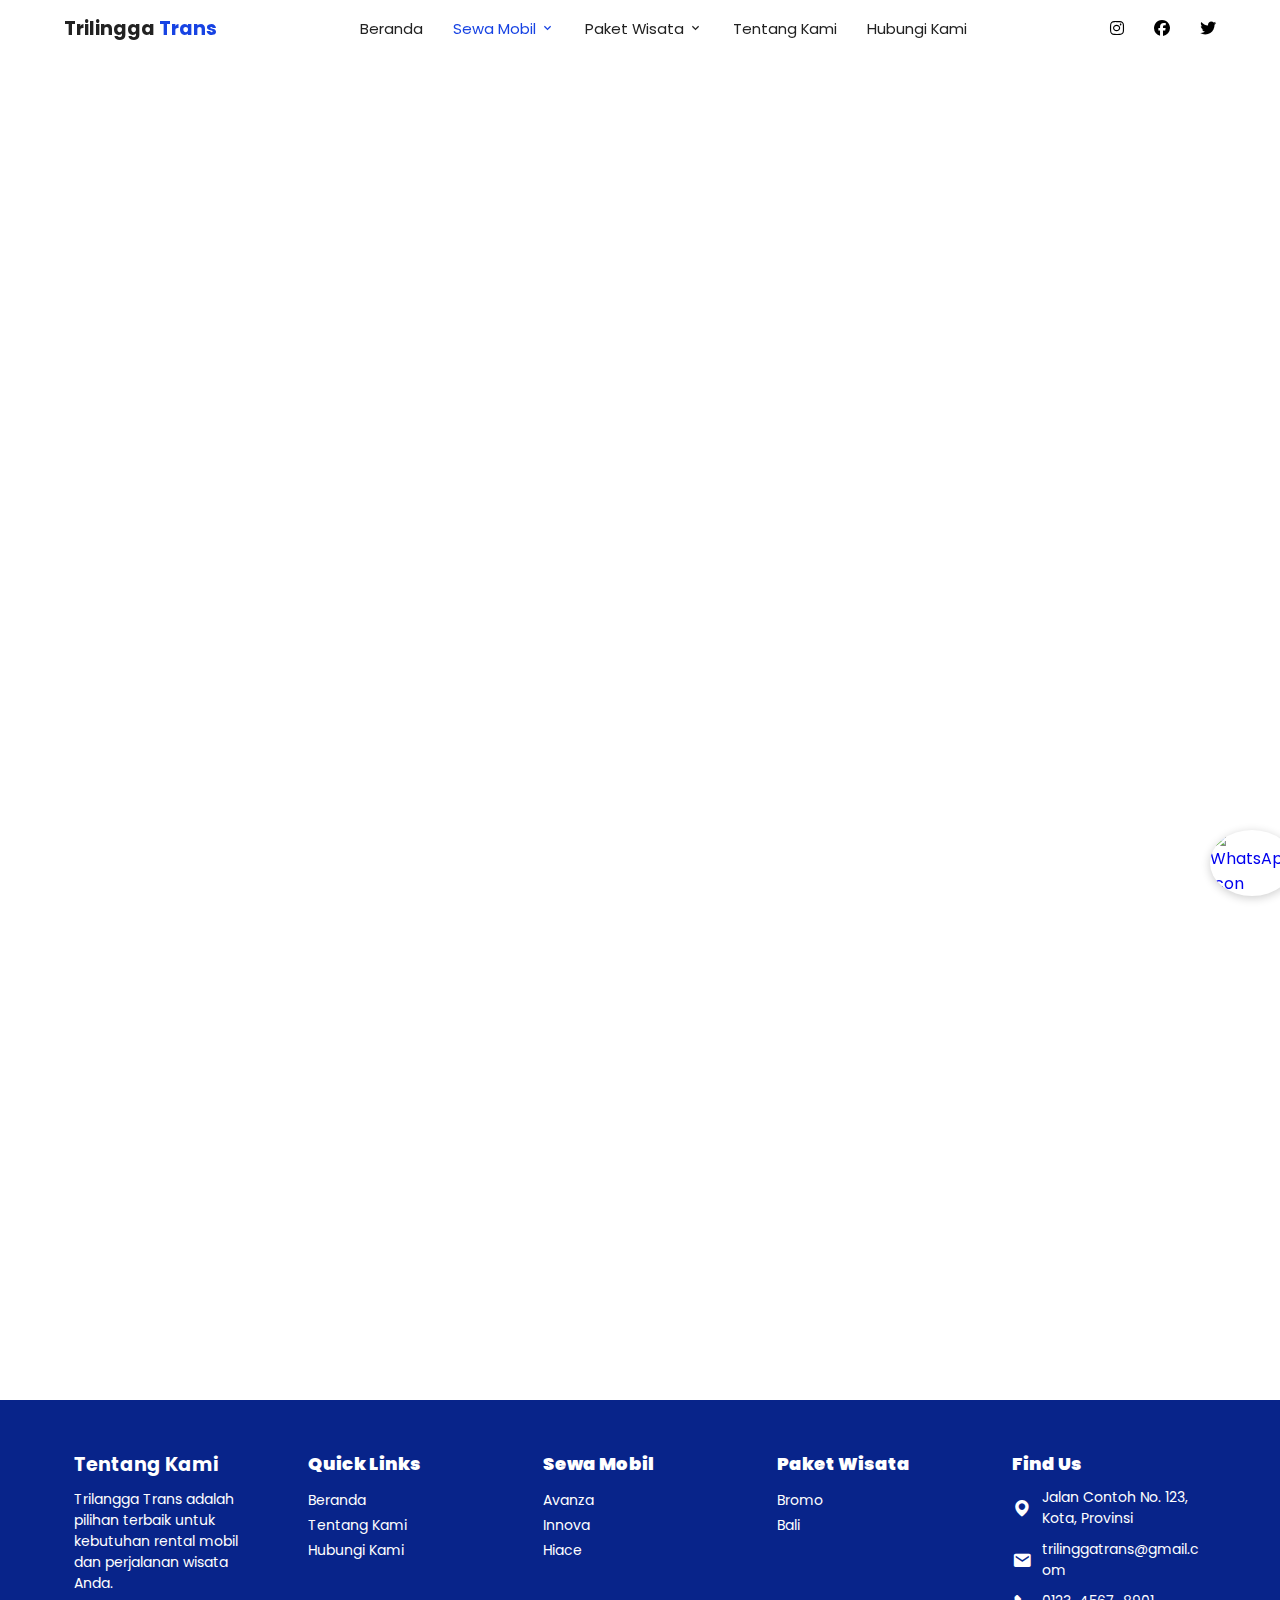
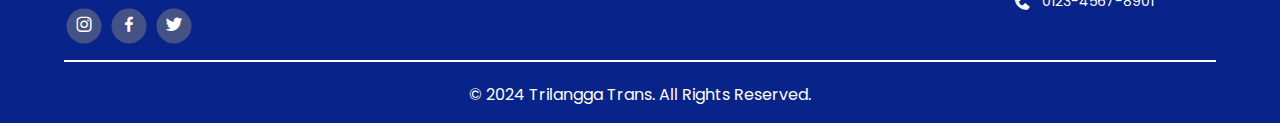
==== commit abf3eb47: "update" ====
--- a/avanza.html
+++ b/avanza.html
@@ -32,7 +32,7 @@
                     <div class="dropdown-content">
                         <a href="avanza.html">Avanza</a>
                         <a href="innova.html">Innova</a>
-                        <a href="fortuner.html">Fortuner</a>
+                        <a href="hiace.html">Hiace</a>
                     </div>
                 </li>
                 <li>
@@ -140,7 +140,7 @@
                     <ul class="footer-links">
                         <li><a href="avanza.html">Avanza</a></li>
                         <li><a href="innova.html">Innova</a></li>
-                        <li><a href="fortuner.html">Fortuner</a></li>
+                        <li><a href="hiace.html">Hiace</a></li>
                     </ul>
                 </div>
                 <div class="footer-section wisata-links">
@@ -174,7 +174,6 @@
                     </ul>
                 </div>                
             </div>
-            <hr style="border: 1px solid #000; margin-top: 20px;">
         </div>
         <hr class="footer-bottom-divider">
         <div class="footer-bottom">
--- a/css/style.css
+++ b/css/style.css
@@ -61,7 +61,6 @@
   display: flex;
   align-items: center;
   gap: 30px;
-  /* gapnya entar di responsif GANTIIIIIII */
 }
 
 .logo h3 {
@@ -108,7 +107,7 @@
 .nav-link li a.active + .chevron-icon {
   color: var(--color-primary); /* Mengubah warna chevron-icon saat link aktif */
 }
-/* Style dropdown-content agar tersembunyi secara default */
+
 .dropdown-content {
   display: none;
   position: absolute;
@@ -151,7 +150,7 @@
 .nav-link li:hover > a,
 .nav-link li:hover .chevron-icon,
 .nav-link li:hover {
-  color: var(--color-primary); /* Ubah warna biru untuk link dan ikon saat dropdown di-hover */
+  color: var(--color-primary); 
 }
 
 .dropdown-content a {
@@ -168,6 +167,79 @@
   transition: color 0.3s ease;
 }
 
+/* animasi */
+@keyframes logoAni {
+  0%{
+      transform: translateX(-100px);
+      opacity: 0;
+  }    
+  100%{
+      transform: translateX(0);
+      opacity: 1;
+  }    
+}
+@keyframes NavliaAni {
+  0%{
+      transform: translateY(100px);
+      opacity: 0;
+  }    
+  100%{
+      transform: translateY(0);
+      opacity: 1;
+  }    
+}
+@keyframes socialAni {
+  0%{
+      transform: translateX(100px) rotate(45deg);
+      opacity: 0;
+  }    
+  100%{
+      transform: translateX(0) rotate(45deg);
+      opacity: 1;
+  }    
+}
+@keyframes H1Ani {
+  0%{
+      transform: translateY(-100px) ;
+      opacity: 0;
+  }    
+  100%{
+      transform: translateY(0) ;
+      opacity: 1;
+  }    
+}
+@keyframes zoomOut {
+  0%{
+      transform:scale(1.1) ;
+      opacity: 0;
+  }    
+  100%{
+      transform: scale(1) ;
+      opacity: 1;
+  }    
+}
+@keyframes carAni {
+  0%{
+      transform: translate(180px, -300px) scale(0) rotate(-45deg);
+      opacity: 0;
+  }    
+  100%{
+      transform: translate(0, 0) scale(1) rotate(-45deg);
+      opacity: 1;
+  }    
+}
+@keyframes sqbox2Ani {
+  0%{
+      right: -40%;
+      opacity: 0;
+  }    
+  100%{
+      right: -26%;
+      opacity: 1;
+  }    
+}
+
+/* responsif */
 @media (max-width: 768px) {
   .header-container {
       padding: 0 10px;
@@ -178,7 +250,7 @@
 
   .logo {
       position: absolute;
-      left: 80%; /* Menggeser logo lebih ke kanan */
+      left: 80%; 
       transform: translateX(-65%);
   }
 
@@ -189,7 +261,7 @@
 
   .nav-link {
       padding: 10px;
-      gap: 10px; /* Mengurangi gap antar elemen */
+      gap: 10px; 
       max-height: 0;
       opacity: 0;
       transition: max-height 0.5s ease-in-out, opacity 0.3s ease-in-out;
@@ -205,7 +277,7 @@
   }
 
   .nav-link a {
-      font-size: 12px; /* Mengurangi ukuran font */
+      font-size: 12px; 
   }
 
   .dropdown-content {
@@ -232,19 +304,19 @@
   }
 
   .social-link a {
-      font-size: 14px; /* Mengurangi ukuran ikon sosial */
+      font-size: 14px; 
       position: absolute;
-      transform: translateY(-50%); /* Untuk memastikan elemen berada di tengah secara vertikal */
+      transform: translateY(-50%); 
       display: flex;
-      gap: 10px; /* Mengatur jarak antar ikon */
+      gap: 10px; 
   }
 
   .header-social-link a {
-    font-size: 14px; /* Mengurangi ukuran ikon sosial */
+    font-size: 14px; 
     position: absolute;
-    transform: translateY(-50%); /* Untuk memastikan elemen berada di tengah secara vertikal */
+    transform: translateY(-50%); 
     display: flex;
-    gap: 10px; /* Mengatur jarak antar ikon */
+    gap: 10px; 
   }
 }
 
@@ -301,7 +373,6 @@
       display: block;
   }
 
-  /* Dropdown menu di tampilan responsif */
   .dropdown-content {
     display: none;
     position: relative;
@@ -311,7 +382,6 @@
     margin-bottom: -2rem;
   }
 
-  /* Dropdown tampil saat ada class .show */
   .dropdown-content.show {
     display: block;
     transform: translateY(0); 
@@ -319,7 +389,7 @@
   }
 
   .dropdown-content a {
-    color: black; /* Memastikan warna font terlihat */
+    color: black; 
     font-size: 15px;
     padding: 8px 15px;
     text-align: center;
@@ -339,78 +409,6 @@
     margin-left: 8px;
     transition: transform 0.3s ease;
   }
-}
-
-/* -------------------- animasi -------------------- */
-@keyframes logoAni {
-    0%{
-        transform: translateX(-100px);
-        opacity: 0;
-    }    
-    100%{
-        transform: translateX(0);
-        opacity: 1;
-    }    
-}
-@keyframes NavliaAni {
-    0%{
-        transform: translateY(100px);
-        opacity: 0;
-    }    
-    100%{
-        transform: translateY(0);
-        opacity: 1;
-    }    
-}
-@keyframes socialAni {
-    0%{
-        transform: translateX(100px) rotate(45deg);
-        opacity: 0;
-    }    
-    100%{
-        transform: translateX(0) rotate(45deg);
-        opacity: 1;
-    }    
-}
-@keyframes H1Ani {
-    0%{
-        transform: translateY(-100px) ;
-        opacity: 0;
-    }    
-    100%{
-        transform: translateY(0) ;
-        opacity: 1;
-    }    
-}
-@keyframes zoomOut {
-    0%{
-        transform:scale(1.1) ;
-        opacity: 0;
-    }    
-    100%{
-        transform: scale(1) ;
-        opacity: 1;
-    }    
-}
-@keyframes carAni {
-    0%{
-        transform: translate(180px, -300px) scale(0) rotate(-45deg);
-        opacity: 0;
-    }    
-    100%{
-        transform: translate(0, 0) scale(1) rotate(-45deg);
-        opacity: 1;
-    }    
-}
-@keyframes sqbox2Ani {
-    0%{
-        right: -40%;
-        opacity: 0;
-    }    
-    100%{
-        right: -26%;
-        opacity: 1;
-    }    
 }
 
 /* @media(max-width:895px){
@@ -578,7 +576,7 @@
     animation-delay: .3s;
 }
 
-/* Responsive Styles */
+/* responsif */
 @media (max-width: 1024px) {
   .home-left h1, .home-left h3 {
       font-size: 32px;
@@ -617,7 +615,7 @@
   }
 
   .home-left {
-      margin-top: -8rem;
+      margin-top: -6rem;
       /* transform: translateY(13rem) translateX(0%); Menggeser ke bawah dan ke kanan */
       margin-bottom: 0; /* Menghilangkan margin-bottom */
       position: relative;
@@ -658,7 +656,7 @@
   }
 
   .btn, .btn-1 {
-    padding: 8px 18px; /* Kurangi lagi padding untuk layar lebih kecil */
+    padding: 10px 20px; /* Kurangi lagi padding untuk layar lebih kecil */
     font-size: 80%; /* Sesuaikan lagi ukuran font */
 }
 }
@@ -770,12 +768,10 @@
   transform: scale(1.05);
 }
 
-/* Media Queries for Responsive Design */
-
-/* Untuk layar kecil seperti smartphone */
+/* responsif */
 @media (max-width: 768px) {
   .about {
-    margin-top: -12rem;
+    margin-top: -5rem;
     padding: 1rem 0; /* Mengurangi padding atas dan bawah */
     text-align: center; /* Pusatkan semua teks */
   }
@@ -821,57 +817,53 @@
   }
 
   .about-btn {
-    font-size: 0.9rem; /* Menyesuaikan ukuran font untuk tombol */
+    font-size: 20%; /* Menyesuaikan ukuran font untuk tombol */
     padding: 10px 18px; /* Menyesuaikan padding pada tombol */
     margin-top: 1rem; /* Jarak atas tetap sama */
     text-align: center; /* Pusatkan teks tombol */
   }
 }
 
-  
-  /* Untuk layar tablet */
-  @media (max-width: 1024px) {
-    .about {
-      padding: 2rem 1rem; /* Menyesuaikan padding untuk layar tablet */
-    }
-  
-    .about-container {
-      flex-direction: row; /* Mengatur konten dan gambar dalam baris untuk layar tablet */
-      gap: 20px; /* Menyesuaikan jarak antara gambar dan konten */
-    }
-  
-    .about-img {
-      margin-right: 1rem; /* Menyesuaikan jarak antara gambar dan konten */
-      width: 100%; /* Lebar gambar sesuai dengan kontainer */
-    }
-  
-    .about-img img {
-      max-width: 100%; /* Memastikan gambar tidak lebih besar dari lebar kontainer */
-    }
-  
-    .about-content {
-      max-width: 100%; /* Memastikan konten tidak lebih besar dari lebar kontainer */
-    }
-  
-    .about-content h1 {
-      font-size: 1.4rem; /* Menyesuaikan ukuran font untuk judul utama */
-    }
-  
-    .about-content h2 {
-      font-size: 1.4rem; /* Menyesuaikan ukuran font untuk sub-judul */
-    }
-  
-    .about-content p {
-      font-size: 1rem; /* Menyesuaikan ukuran font untuk paragraf */
-    }
-  
-    .about-btn {
-      font-size: 1rem; /* Menyesuaikan ukuran font untuk tombol */
-      padding: 12px 20px; /* Padding tetap sama */
-    }
-  }
-  
-
+@media (max-width: 1024px) {
+  .about {
+    padding: 2rem 1rem; /* Menyesuaikan padding untuk layar tablet */
+  }
+
+  .about-container {
+    flex-direction: row; /* Mengatur konten dan gambar dalam baris untuk layar tablet */
+    gap: 20px; /* Menyesuaikan jarak antara gambar dan konten */
+  }
+
+  .about-img {
+    margin-right: 1rem; /* Menyesuaikan jarak antara gambar dan konten */
+    width: 100%; /* Lebar gambar sesuai dengan kontainer */
+  }
+
+  .about-img img {
+    max-width: 100%; /* Memastikan gambar tidak lebih besar dari lebar kontainer */
+  }
+
+  .about-content {
+    max-width: 100%; /* Memastikan konten tidak lebih besar dari lebar kontainer */
+  }
+
+  .about-content h1 {
+    font-size: 1.4rem; /* Menyesuaikan ukuran font untuk judul utama */
+  }
+
+  .about-content h2 {
+    font-size: 1.4rem; /* Menyesuaikan ukuran font untuk sub-judul */
+  }
+
+  .about-content p {
+    font-size: 1rem; /* Menyesuaikan ukuran font untuk paragraf */
+  }
+
+  .about-btn {
+    font-size: 80%; /* Menyesuaikan ukuran font untuk tombol */
+    padding: 12px 20px; /* Padding tetap sama */
+  }
+}
 /*-------------------- end of tentang kami --------------------*/
 
 /*-------------------- Why Us --------------------*/
@@ -943,95 +935,91 @@
     font-size: 16px; /* Memperbesar font untuk paragraf */
 }
 
-/* Media Queries for Responsive Design */
-
-/* Untuk layar kecil seperti smartphone */
+/* responsif */
 @media (max-width: 768px) {
-    .why-us {
-      padding: 20px 10px; /* Mengurangi padding pada layar kecil */
-      margin-bottom: 1rem; /* Margin bawah tetap sama */
-    }
-  
-    .why-us h1 {
-      font-size: 1.8rem; /* Mengurangi ukuran font untuk header */
-      margin-bottom: 30px; /* Mengurangi margin bawah untuk header */
-    }
-  
-    .why-us-container {
-      flex-direction: column; /* Mengatur item dalam kolom untuk layar kecil */
-      gap: 15px; /* Mengurangi jarak antar item */
-    }
-  
-    .why-us-item {
-      flex: 1 1 100%; /* Mengatur item untuk mengisi lebar penuh */
-      padding: 15px; /* Mengurangi padding pada item */
-      border-radius: 6px; /* Mengurangi radius border */
-    }
-  
-    .icon-circle {
-      width: 40px; /* Mengurangi ukuran ikon */
-      height: 40px;
-      margin-top: 0.5rem; /* Mengurangi margin atas */
-    }
-  
-    .icon-circle svg,
-    .icon-circle i {
-      font-size: 20px; /* Mengurangi ukuran ikon */
-    }
-  
-    .why-us-item h2 {
-      font-size: 1.5rem; /* Mengurangi ukuran font untuk h2 */
-      margin-bottom: 8px; /* Mengurangi margin bawah untuk h2 */
-    }
-  
-    .why-us-item p {
-      font-size: 14px; /* Mengurangi ukuran font untuk paragraf */
-    }
-  }
-  
-  /* Untuk layar tablet */
-  @media (max-width: 1024px) {
-    .why-us {
-      padding: 30px 15px; /* Menyesuaikan padding untuk layar tablet */
-    }
-  
-    .why-us h1 {
-      font-size: 2.2rem; /* Mengurangi ukuran font untuk header */
-      margin-bottom: 40px; /* Menyesuaikan margin bawah untuk header */
-    }
-  
-    .why-us-container {
-      flex-direction: row; /* Mengatur item dalam baris untuk layar tablet */
-      flex-wrap: wrap;
-      gap: 15px; /* Mengurangi jarak antar item */
-    }
-  
-    .why-us-item {
-      flex: 1 1 calc(33.333% - 20px); /* Mengatur item untuk ukuran layar tablet */
-      padding: 18px; /* Menyesuaikan padding pada item */
-      border-radius: 8px; /* Radius border tetap sama */
-    }
-  
-    .icon-circle {
-      width: 45px; /* Menyesuaikan ukuran ikon */
-      height: 45px;
-    }
-  
-    .icon-circle svg,
-    .icon-circle i {
-      font-size: 22px; /* Menyesuaikan ukuran ikon */
-    }
-  
-    .why-us-item h2 {
-      font-size: 1.8rem; /* Menyesuaikan ukuran font untuk h2 */
-      margin-bottom: 10px; /* Menyesuaikan margin bawah untuk h2 */
-    }
-  
-    .why-us-item p {
-      font-size: 15px; /* Menyesuaikan ukuran font untuk paragraf */
-    }
-  }
-y  
+  .why-us {
+    padding: 20px 10px; /* Mengurangi padding pada layar kecil */
+    margin-bottom: 1rem; /* Margin bawah tetap sama */
+  }
+
+  .why-us h1 {
+    font-size: 1.8rem; /* Mengurangi ukuran font untuk header */
+    margin-bottom: 30px; /* Mengurangi margin bawah untuk header */
+  }
+
+  .why-us-container {
+    flex-direction: column; /* Mengatur item dalam kolom untuk layar kecil */
+    gap: 15px; /* Mengurangi jarak antar item */
+  }
+
+  .why-us-item {
+    flex: 1 1 100%; /* Mengatur item untuk mengisi lebar penuh */
+    padding: 15px; /* Mengurangi padding pada item */
+    border-radius: 6px; /* Mengurangi radius border */
+  }
+
+  .icon-circle {
+    width: 40px; /* Mengurangi ukuran ikon */
+    height: 40px;
+    margin-top: 0.5rem; /* Mengurangi margin atas */
+  }
+
+  .icon-circle svg,
+  .icon-circle i {
+    font-size: 20px; /* Mengurangi ukuran ikon */
+  }
+
+  .why-us-item h2 {
+    font-size: 1.5rem; /* Mengurangi ukuran font untuk h2 */
+    margin-bottom: 8px; /* Mengurangi margin bawah untuk h2 */
+  }
+
+  .why-us-item p {
+    font-size: 14px; /* Mengurangi ukuran font untuk paragraf */
+  }
+}
+
+@media (max-width: 1024px) {
+  .why-us {
+    padding: 30px 15px; /* Menyesuaikan padding untuk layar tablet */
+  }
+
+  .why-us h1 {
+    font-size: 2.2rem; /* Mengurangi ukuran font untuk header */
+    margin-bottom: 40px; /* Menyesuaikan margin bawah untuk header */
+  }
+
+  .why-us-container {
+    flex-direction: row; /* Mengatur item dalam baris untuk layar tablet */
+    flex-wrap: wrap;
+    gap: 15px; /* Mengurangi jarak antar item */
+  }
+
+  .why-us-item {
+    flex: 1 1 calc(33.333% - 20px); /* Mengatur item untuk ukuran layar tablet */
+    padding: 18px; /* Menyesuaikan padding pada item */
+    border-radius: 8px; /* Radius border tetap sama */
+  }
+
+  .icon-circle {
+    width: 45px; /* Menyesuaikan ukuran ikon */
+    height: 45px;
+  }
+
+  .icon-circle svg,
+  .icon-circle i {
+    font-size: 22px; /* Menyesuaikan ukuran ikon */
+  }
+
+  .why-us-item h2 {
+    font-size: 1.8rem; /* Menyesuaikan ukuran font untuk h2 */
+    margin-bottom: 10px; /* Menyesuaikan margin bawah untuk h2 */
+  }
+
+  .why-us-item p {
+    font-size: 15px; /* Menyesuaikan ukuran font untuk paragraf */
+  }
+}
 /*-------------------- end of why us --------------------*/
 
 /*-------------------- sewa mobil --------------------*/
@@ -1169,7 +1157,6 @@
 /*-------------------- end of sewa mobil --------------------*/
 
 /*-------------------- testimonials --------------------*/
-/* testi */
 .section__container {
     max-width: 1200px;
     margin: auto;
@@ -1206,168 +1193,165 @@
     border-radius: 1rem;
     transition: 0.3s;
 }
-  
-  .client__card:hover {
-    background-color: var(--color-primary);
-  }
-  
-  .client__content {
-    padding: 1rem;
-    background-color: white;
-    border-radius: calc(1rem - 5px);
-  }
-  
-  .client__rating {
-    margin-bottom: 1rem;
-    color: var(--color-primary);
-  }
-  
-  .client__content p {
-    color: var(--color-dark);
-  }
-  
-  .client__details {
-    padding: 1rem;
-    display: flex;
-    align-items: center;
-    gap: 1rem;
-  }
-  
-  .client__details img {
-    max-width: 50px;
-    border-radius: 100%;
-  }
-  
-  .client__details h4 {
-    font-size: 1.1rem;
-    font-weight: 600;
-    color: var(--color-dark);
-    transition: 0.3s;
-  }
-  
-  .client__card:hover h4 {
-    color: white;
-  }
-  
-  .client__details h5 {
-    font-size: 0.8rem;
-    font-weight: 500;
-    color: var(--color-primary);
-    transition: 0.3s;
-  }
-  
-  .client__card:hover h5 {
-    color: #f3f4f6;
-  }
-
-  /* Media Queries for Responsive Design */
-
-/* Untuk layar kecil seperti smartphone */
+
+.client__card:hover {
+  background-color: var(--color-primary);
+}
+
+.client__content {
+  padding: 1rem;
+  background-color: white;
+  border-radius: calc(1rem - 5px);
+}
+
+.client__rating {
+  margin-bottom: 1rem;
+  color: var(--color-primary);
+}
+
+.client__content p {
+  color: var(--color-dark);
+}
+
+.client__details {
+  padding: 1rem;
+  display: flex;
+  align-items: center;
+  gap: 1rem;
+}
+
+.client__details img {
+  max-width: 50px;
+  border-radius: 100%;
+}
+
+.client__details h4 {
+  font-size: 1.1rem;
+  font-weight: 600;
+  color: var(--color-dark);
+  transition: 0.3s;
+}
+
+.client__card:hover h4 {
+  color: white;
+}
+
+.client__details h5 {
+  font-size: 0.8rem;
+  font-weight: 500;
+  color: var(--color-primary);
+  transition: 0.3s;
+}
+
+.client__card:hover h5 {
+  color: #f3f4f6;
+}
+
+/* responsif */
 @media (max-width: 768px) {
     .section__container {
-      padding: 3rem 1rem; /* Mengurangi padding pada layar kecil */
+      padding: 3rem 1rem; 
     }
   
     .section__header {
-      font-size: 2rem; /* Mengurangi ukuran font header */
+      font-size: 2rem; 
       margin-bottom: 0.5rem;
     }
   
     .section__description {
-      max-width: 90%; /* Mengurangi lebar maksimum deskripsi */
+      max-width: 90%; 
       margin-inline: auto;
     }
   
     .swiper {
-      margin-top: 2rem; /* Mengurangi jarak atas swiper */
+      margin-top: 2rem; 
     }
   
     .swiper-slide {
-      min-width: 100%; /* Mengatur lebar slide penuh */
+      min-width: 100%; 
     }
   
     .client__card {
-      padding: 8px; /* Mengurangi padding pada kartu */
+      padding: 8px;
       margin-top: 0.5rem;
     }
   
     .client__content {
-      padding: 0.8rem; /* Mengurangi padding pada konten */
+      padding: 0.8rem; 
     }
   
     .client__rating {
-      margin-bottom: 0.5rem; /* Mengurangi margin bawah rating */
+      margin-bottom: 0.5rem; 
     }
   
     .client__details {
-      gap: 0.5rem; /* Mengurangi jarak antar elemen dalam detail */
+      gap: 0.5rem; 
     }
   
     .client__details img {
-      max-width: 40px; /* Mengurangi ukuran gambar */
+      max-width: 40px; 
     }
   
     .client__details h4 {
-      font-size: 1rem; /* Mengurangi ukuran font nama klien */
+      font-size: 1rem;
     }
   
     .client__details h5 {
-      font-size: 0.7rem; /* Mengurangi ukuran font jabatan klien */
-    }
-  }
-  
-  /* Untuk layar tablet */
+      font-size: 0.7rem; 
+    }
+  }
+  
 @media (max-width: 1024px) {
-    .section__container {
-        padding: 4rem 1rem; /* Menyesuaikan padding untuk layar tablet */
-    }
-    
-      .section__header {
-        font-size: 2.2rem; /* Mengurangi ukuran font header */
-        margin-bottom: 0.5rem;
-      }
-    
-      .section__description {
-        max-width: 80%; /* Mengurangi lebar maksimum deskripsi */
-        margin-inline: auto;
-      }
-    
-      .swiper {
-        margin-top: 3rem; /* Mengurangi jarak atas swiper */
-      }
-    
-      .swiper-slide {
-        min-width: 100%; /* Mengatur lebar slide penuh */
-      }
-    
-      .client__card {
-        margin-top: 0.5rem;
-        padding: 9px; /* Menyesuaikan padding pada kartu */
-      }
-    
-      .client__content {
-        padding: 1rem; /* Menyesuaikan padding pada konten */
-      }
-    
-      .client__rating {
-        margin-bottom: 0.8rem; /* Menyesuaikan margin bawah rating */
-      }
-    
-      .client__details {
-        gap: 0.75rem; /* Menyesuaikan jarak antar elemen dalam detail */
-      }
-    
-      .client__details img {
-        max-width: 45px; /* Menyesuaikan ukuran gambar */
-      }
-    
-      .client__details h4 {
-        font-size: 1.1rem; /* Menyesuaikan ukuran font nama klien */
-      }
-    
-      .client__details h5 {
-        font-size: 0.75rem; /* Menyesuaikan ukuran font jabatan klien */
-      }
+  .section__container {
+    padding: 4rem 1rem; 
+}
+
+  .section__header {
+    font-size: 2.2rem; 
+    margin-bottom: 0.5rem;
+  }
+
+  .section__description {
+    max-width: 80%; 
+    margin-inline: auto;
+  }
+
+  .swiper {
+    margin-top: 3rem; 
+  }
+
+  .swiper-slide {
+    min-width: 100%; 
+  }
+
+  .client__card {
+    margin-top: 0.5rem;
+    padding: 9px; 
+  }
+
+  .client__content {
+    padding: 1rem; 
+  }
+
+  .client__rating {
+    margin-bottom: 0.8rem; 
+  }
+
+  .client__details {
+    gap: 0.75rem; 
+  }
+
+  .client__details img {
+    max-width: 45px; 
+  }
+
+  .client__details h4 {
+    font-size: 1.1rem; 
+  }
+
+  .client__details h5 {
+    font-size: 0.75rem; 
+  }
 }  
 /*-------------------- end of testimonial --------------------*/
 
@@ -1540,7 +1524,7 @@
 
 .icons-grid i {
   font-size: 20px; /* Menambah ukuran ikon */
-  color: #ffffff; /* Mengatur warna ikon menjadi putih */
+  color: white; /* Mengatur warna ikon menjadi putih */
 }
 
 .icons-grid a {
@@ -1548,6 +1532,12 @@
   display: inline-block;
   position: relative; /* Memastikan pseudo-element terposisi relatif terhadap ikon */
   z-index: 1; /* Menempatkan ikon di atas lingkaran */
+  transition: transform 0.3s ease-in-out, color 0.3s ease-in-out; /* Menambahkan transisi halus */
+}
+
+.icons-grid a:hover {
+  transform: scale(1.05); /* Memperbesar ikon saat di-hover */
+  color: #393E46; /* Warna ikon saat di-hover (jika diperlukan) */
 }
 
 .icons-grid a::before {
@@ -1579,6 +1569,7 @@
 .footer-bottom {
   text-align: center; /* Menyusun ikon sosial media di tengah */
   margin-top: 20px; /* Jarak atas antara footer-sections dan footer-bottom */
+  margin-bottom: -1.5rem;
 }
 
 .footer-bottom p {
@@ -1591,7 +1582,7 @@
   margin-bottom: 10px;
 }
 
-
+/* responsif */
 @media (min-width: 769px) {
     .footer-section.quick-links {
         text-align: left; /* Mengembalikan penyelarasan teks ke kiri pada layar lebih besar */
